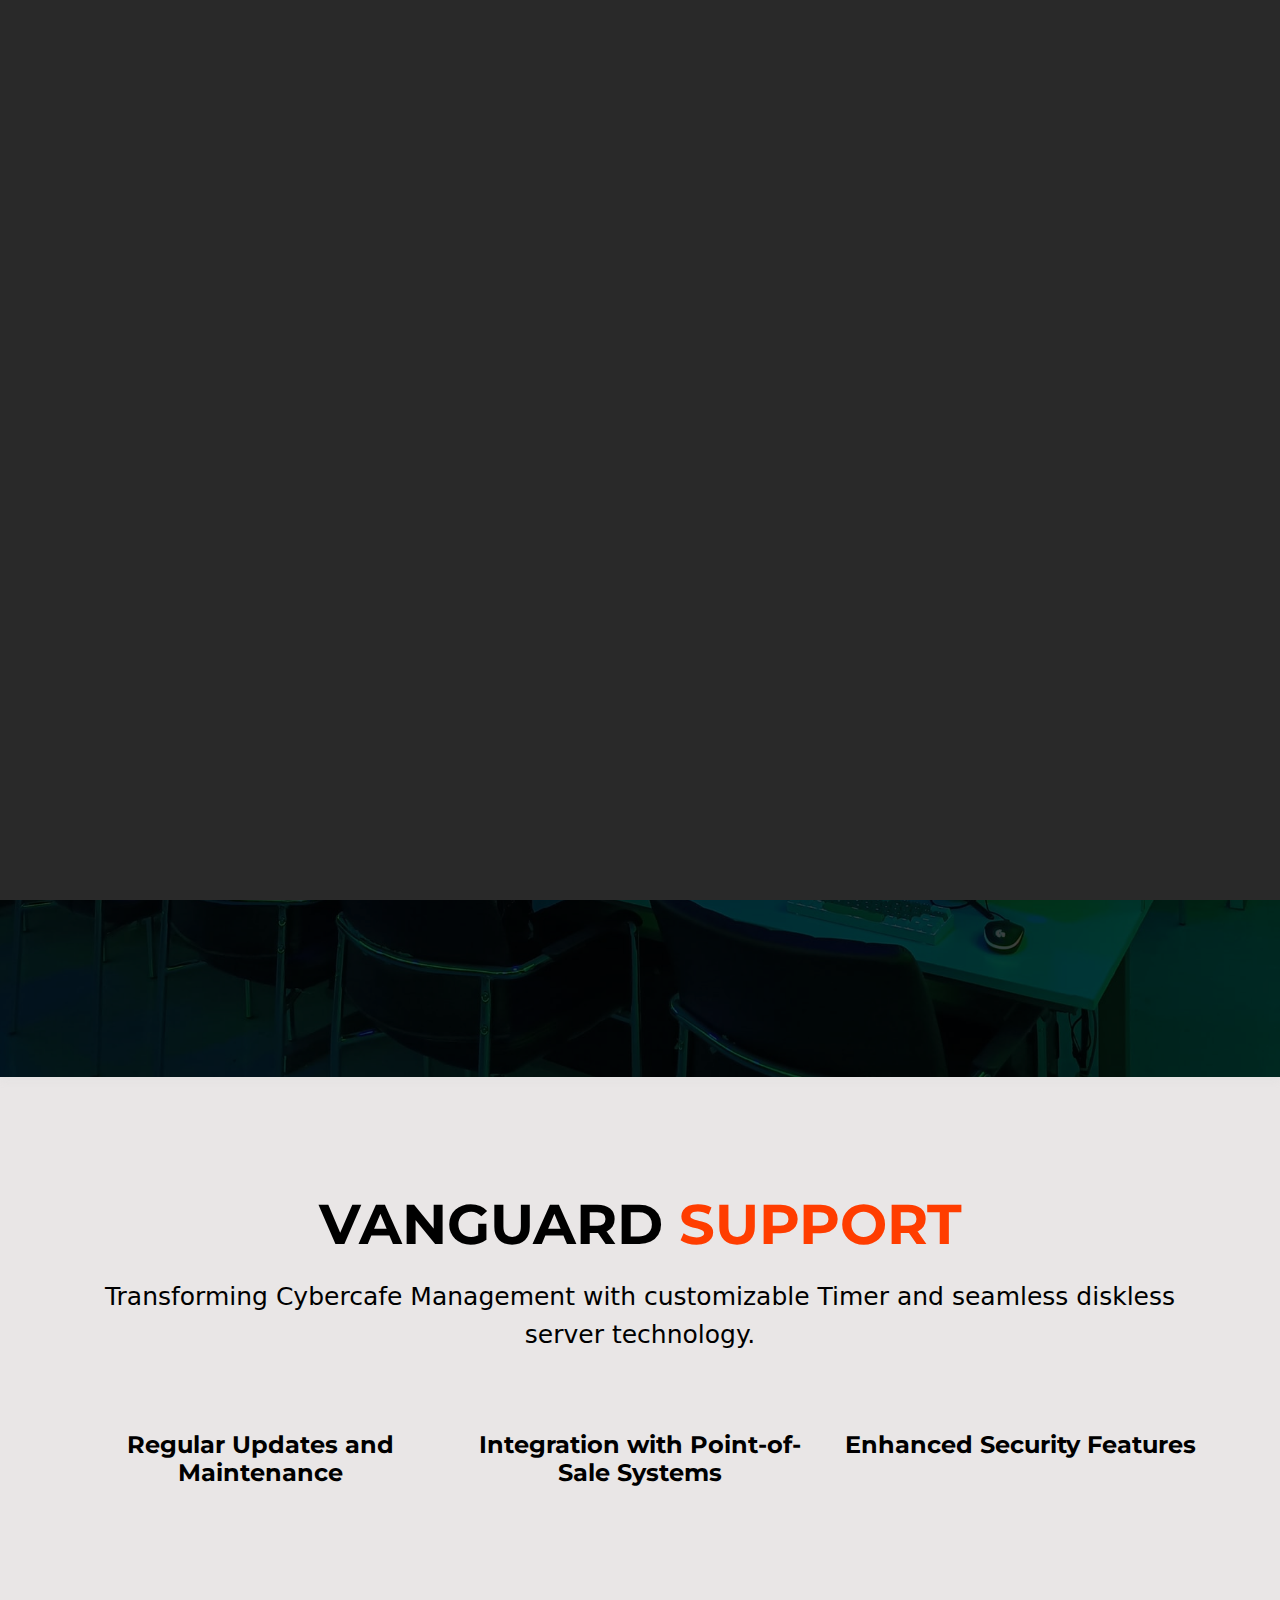
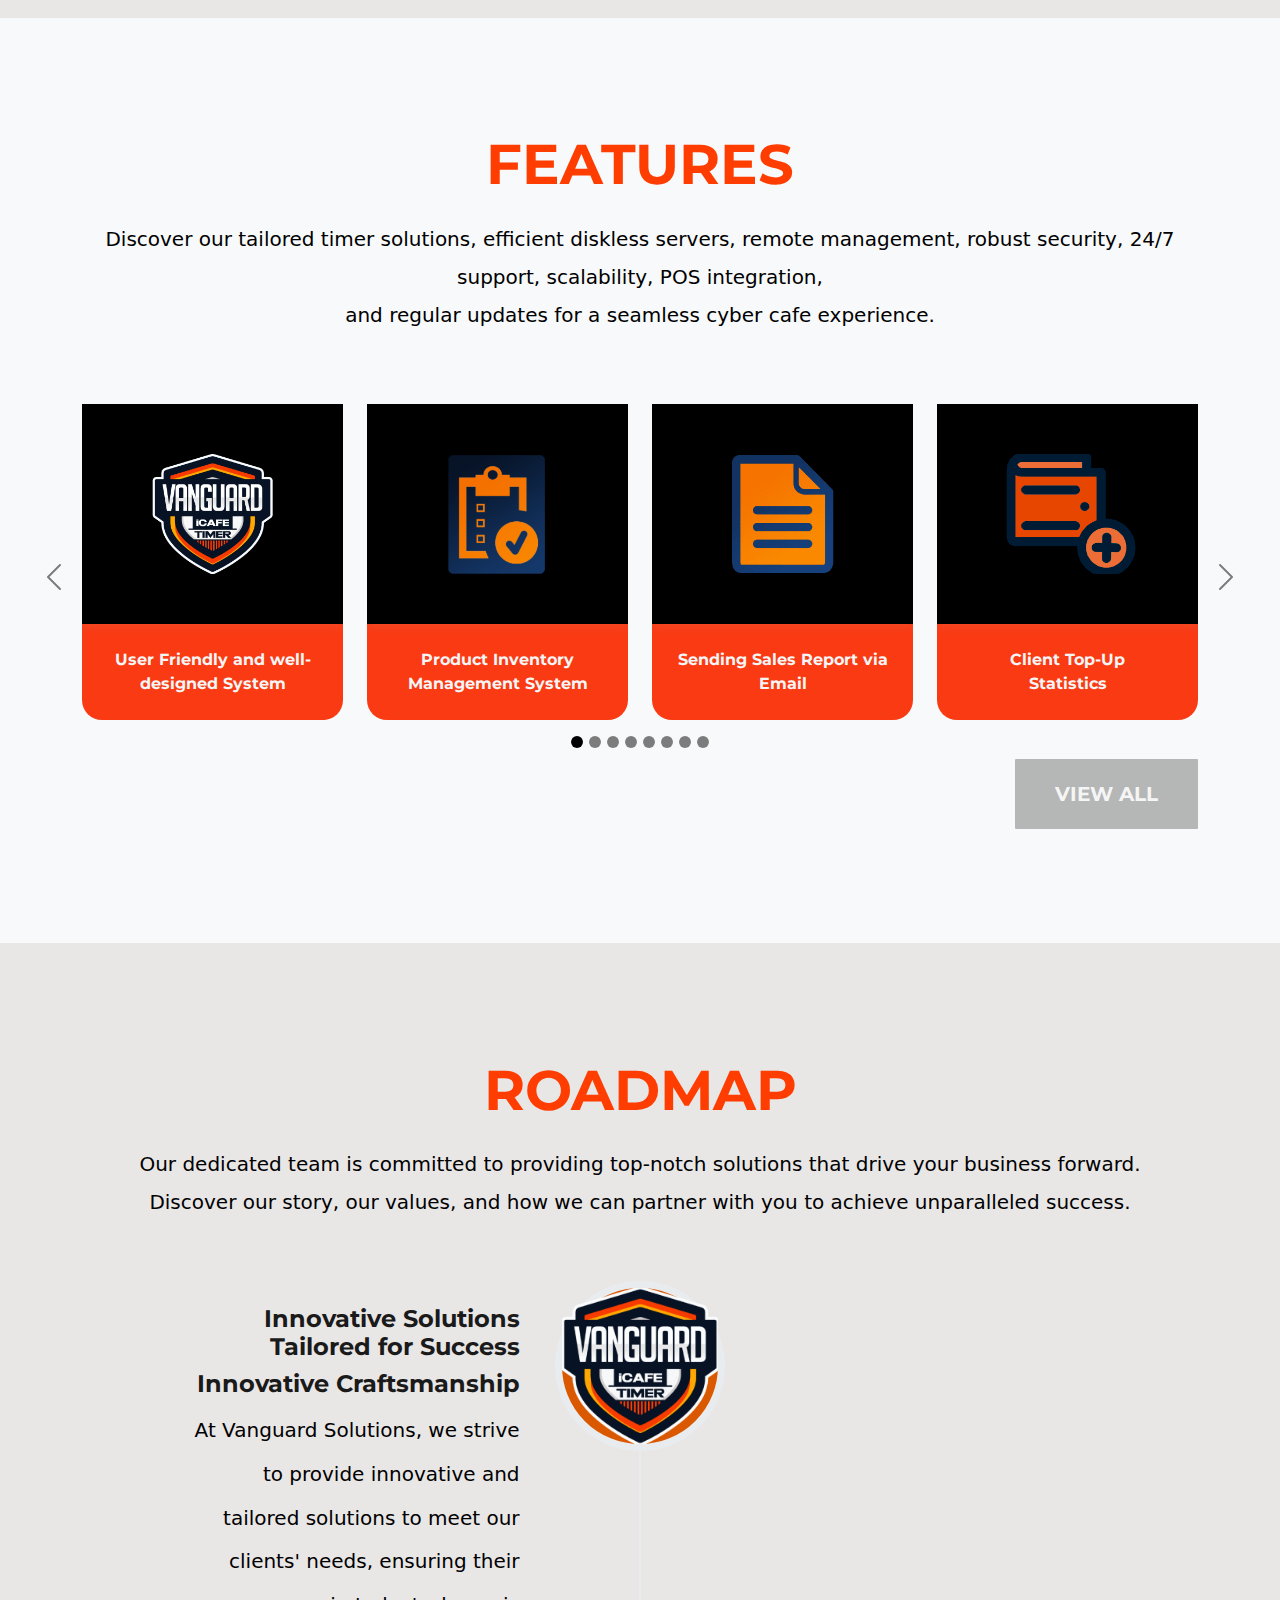
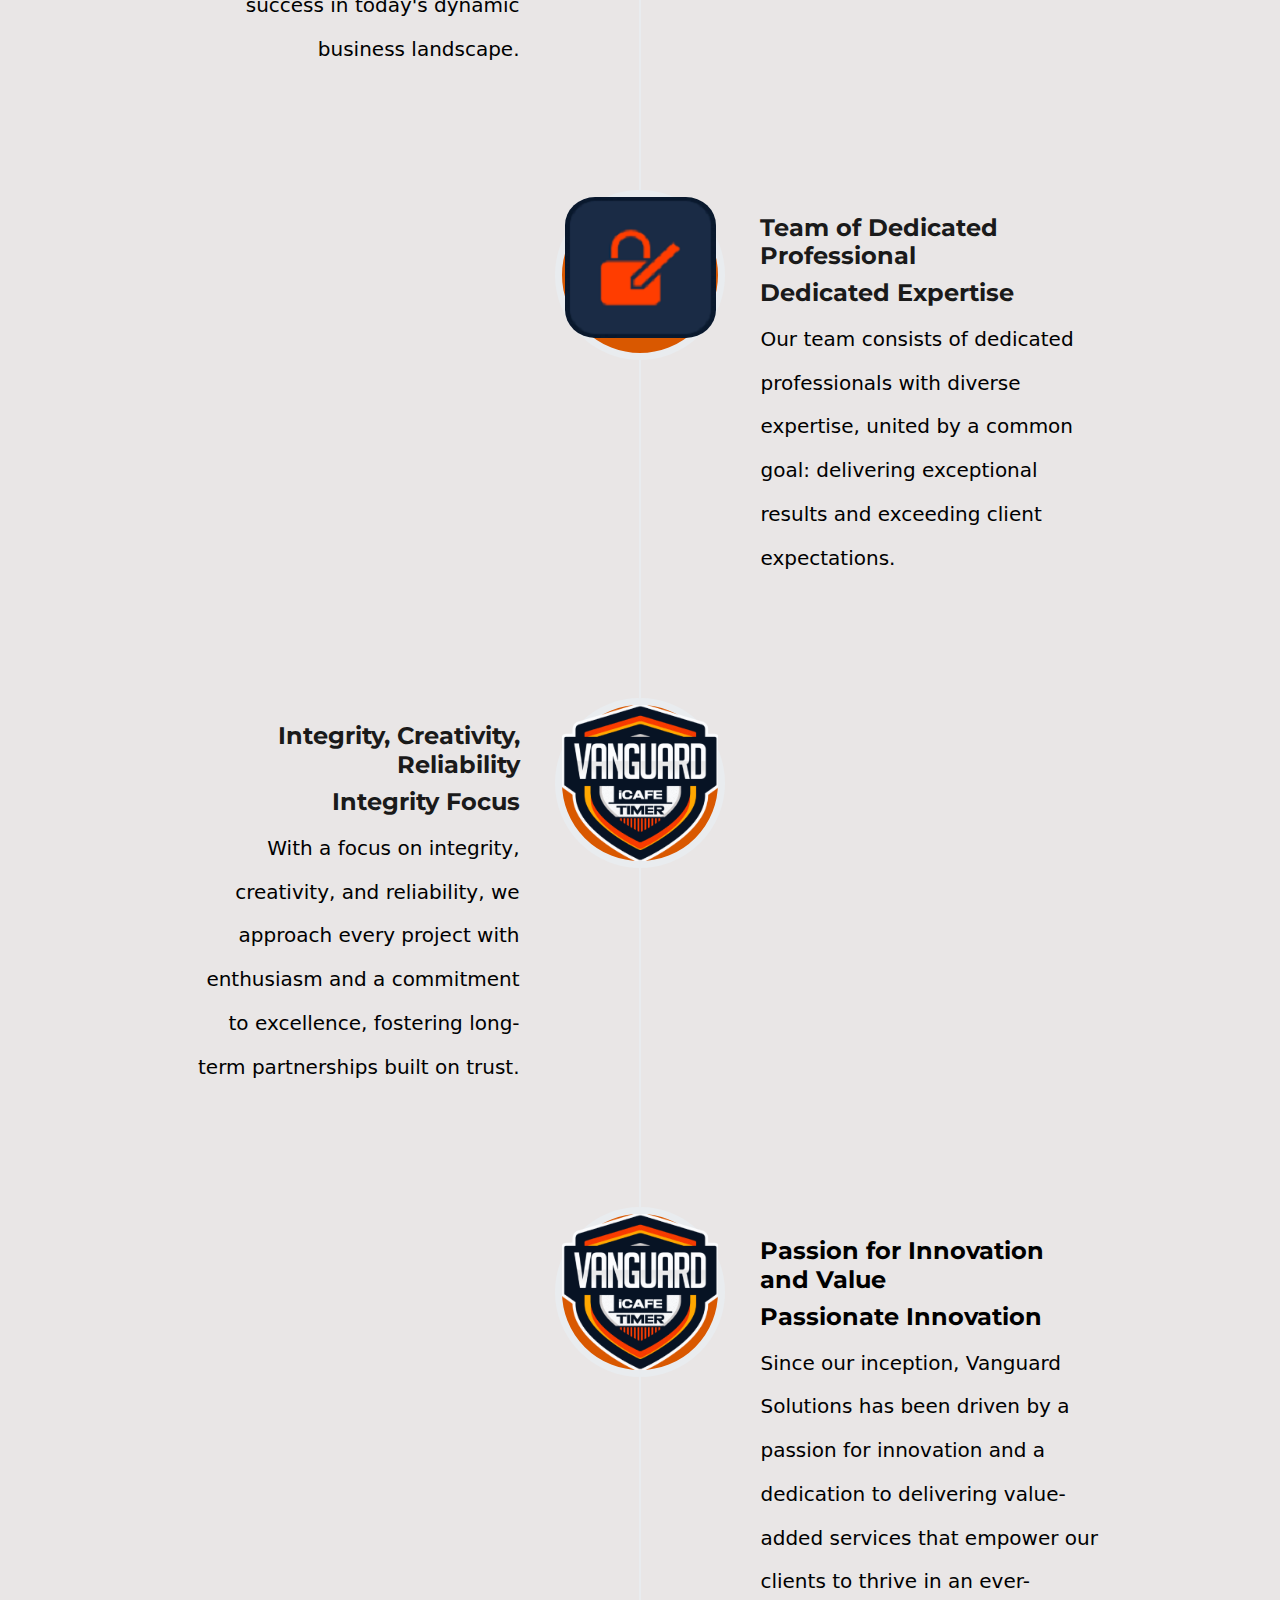
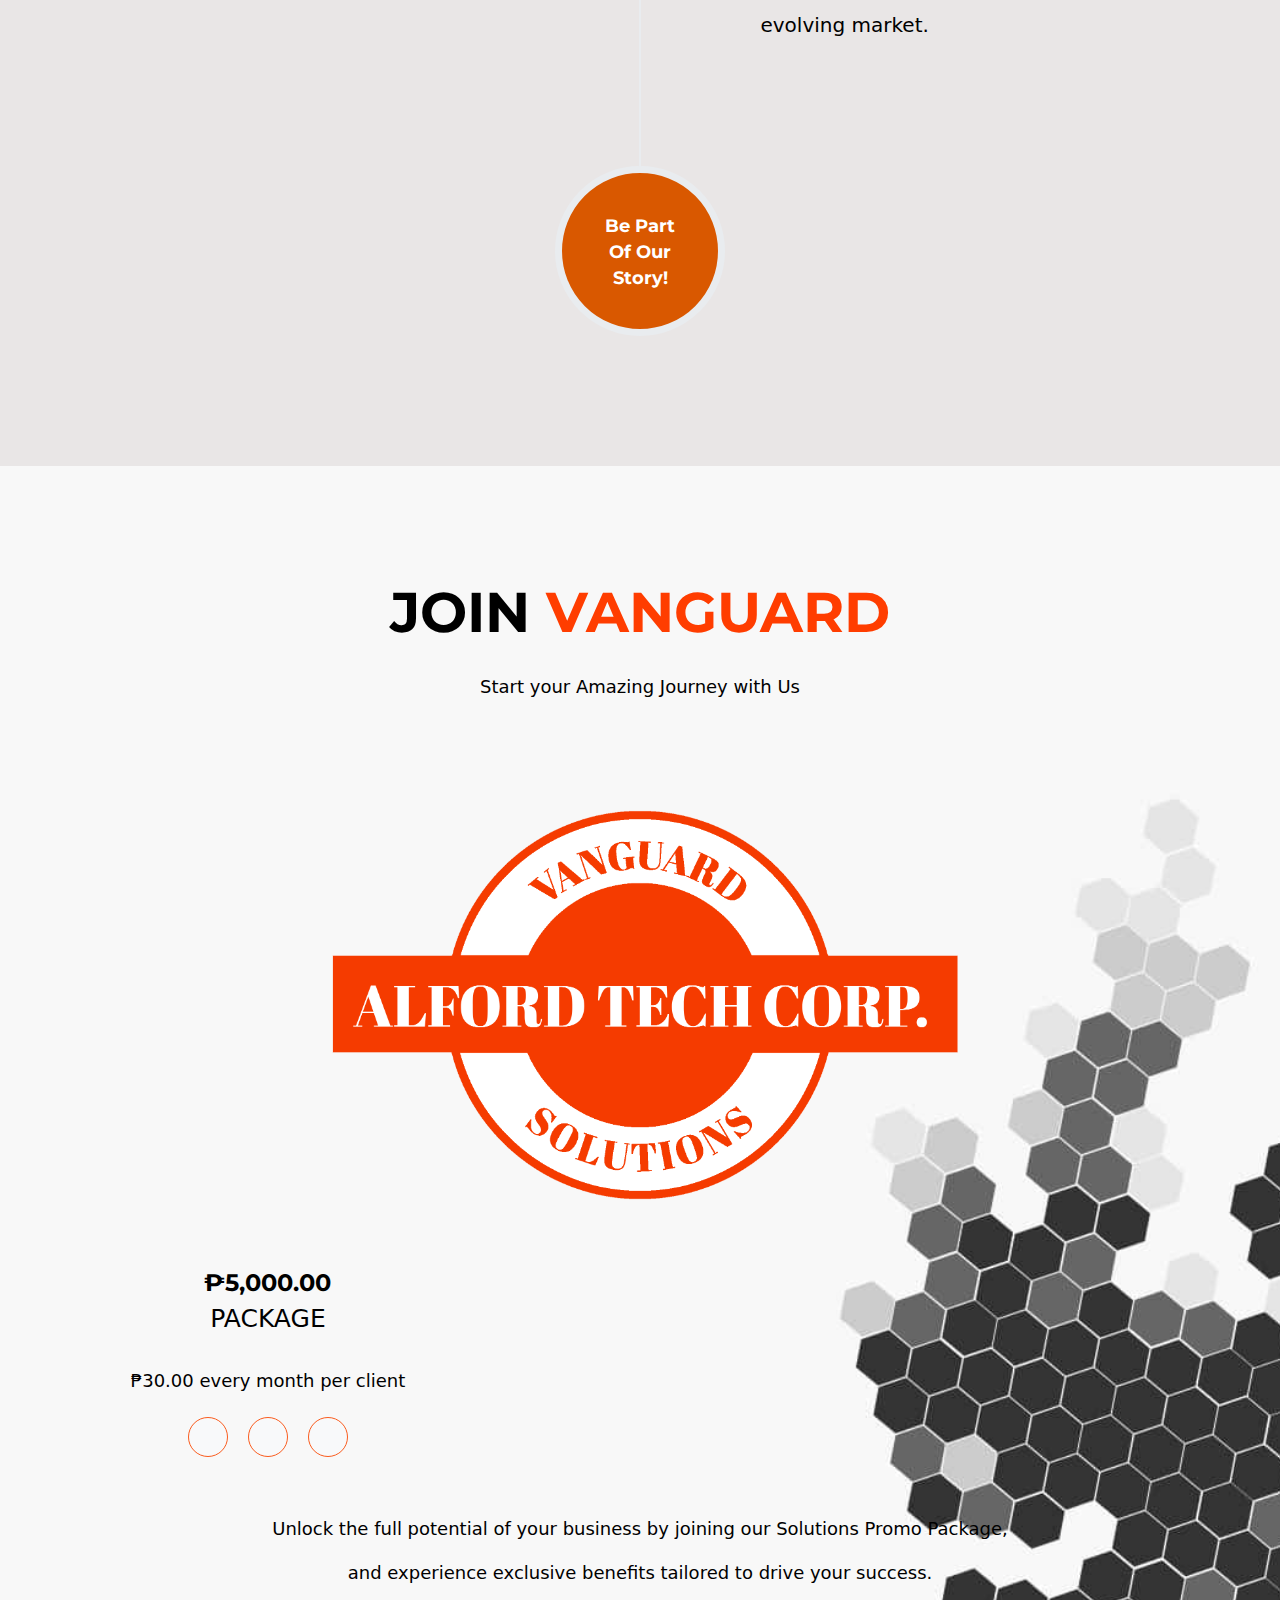
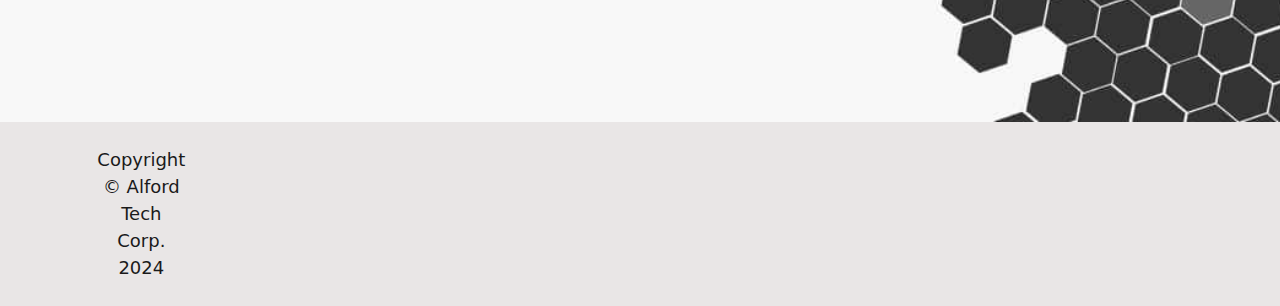
==== index.html @ 902e507e "Update index.html" ====
<!DOCTYPE html>
<html lang="en">
    <head>
        <meta charset="utf-8" />
        <meta name="viewport" content="width=device-width, initial-scale=1, shrink-to-fit=no" />
        <meta name="description" content="" />
        <meta name="author" content="" />
        <title>Vanguard Solutions
        </title>
        <!-- Favicon-->
        <link rel="icon" type="image/x-icon" href="assets/C4 Icafe Timer.ico" />
        <!-- Font Awesome icons (free version)-->
        <script src="https://use.fontawesome.com/releases/v6.3.0/js/all.js" crossorigin="anonymous"></script>
        <!-- Google fonts-->
        <link href="https://fonts.googleapis.com/css?family=Montserrat:400,700" rel="stylesheet" type="text/css" />
        <link href="https://fonts.googleapis.com/css?family=Roboto+Slab:400,100,300,700" rel="stylesheet" type="text/css" />
        <!-- Core theme CSS (includes Bootstrap)-->
        <link href="https://cdnjs.cloudfare.com/ajax/libs/twitter-bootstrap/4.1.1/css/bootstrap.min.css" rel="stylesheet">
        <link href="css/styles.css" rel="stylesheet" />

        <!-- swiper --> 
    </head>
     <link href="https://cdnjs.cloudflare.com/ajax/libs/aos/2.3.4/aos.css" rel="stylesheet">
    <div id="preloader">
        <div class="spinner"></div>
    </div>
    <body id="page-top">
        <!-- Navigation-->
        <nav class="navbar navbar-expand-lg navbar-dark fixed-top" id="mainNav">
    <div class="container">
        <a class="navbar-brand" href="#page-top"><img src="assets/img/logoimpact.png" alt="Logo" class="navbar-logo"></a>
        <button class="navbar-toggler" type="button" data-bs-toggle="collapse" data-bs-target="#navbarResponsive" aria-controls="navbarResponsive" aria-expanded="false" aria-label="Toggle navigation">
            Menu
            <i class="fas fa-bars ms-1"></i>
        </button>
        <div class="collapse navbar-collapse" id="navbarResponsive">
            <ul class="navbar-nav text-uppercase ms-auto py-4 py-lg-0">
                <li class="nav-item"><a class="nav-link" href="#page-top">Home</a></li>
                <li class="nav-item"><a class="nav-link" href="#services">Support</a></li>
                <li class="nav-item"><a class="nav-link" href="#portfolio">Features</a></li>
                <li class="nav-item"><a class="nav-link" href="#about">RoadMap</a></li>
                <li class="nav-item"><a class="nav-link" href="#team">Price</a></li>
                <li class="nav-item"><a class="nav-link" href="#" data-bs-toggle="modal" data-bs-target="#loginModal">LogIn</a></li>
            </ul>
        </div>
    </div>
</nav>
       
        <!-- Modal -->
        <div class="modal fade" id="loginModal" tabindex="-1" role="dialog" aria-labelledby="loginModalLabel" aria-hidden="true">
            <div class="modal-dialog modal-dialog-centered" role="document">
                <div class="modal-content"><b><br></b><h4 class="modal-title mx-auto" id="loginModalLabel">VANGUARD</h4>
                    <div class="modal-header text-center">
                        
                        <h5 class="modal-title mx-auto" id="loginModalLabel">ADMIN LOG IN</h5>
                        
                    </div>
                    <div class="modal-body" id="lgn">
                        <!-- Your login form goes here -->
                        <form>
                            <div class="mb-3 d-flex align-items-center transparent-input-container">
                                <input type="email" class="form-control transparent-input" id="exampleInputEmail1" aria-describedby="emailHelp" autocomplete="off" placeholder="Email Address">
                            </div>
                            <div class="mb-3 d-flex align-items-center transparent-input-container">
                                <input type="password" class="form-control transparent-input" id="exampleInputPassword1" placeholder="Password">
                                <button class="btn btn-outline-secondary" type="button" id="showPasswordToggle">
                                    <i id="eye" class="fas fa-eye"></i>
                                </button>
                            </div>
                            <div class="row">
                                <div class="col">
                                    <button type="submit" class="btn btn-secondary w-100">Log in</button>
                                </div>
                                <div class="col">
                                    <button type="submit" class="btn btn-secondary w-100">Sign up</button>
                                </div>
                            </div>
                            <div class="text-end mt-3">
                                <a id="ps" href="#" onclick="forgot()">Forgot Password ?</a>
                            </div>
                            
                        </form>
                    </div>
                </div>
            </div>
        </div>
        <!-- Masthead-->
        <header class="masthead">
            <div class="container">
                <div class="masthead-subheading">Welcome To </div>
                <div class="masthead-heading text-uppercase"><span class="support-text">VANGUARD</span></div>
                <div class="website-info"> Designed to manage Internet cafes efficiently, ensuring smooth operations and customer satisfaction</div>
                <div class="website-info">streamlines tasks such as user access, billing, and resource allocation, enhancing the overall management experience</div>
                <br><br>
                <a class="btn btn-secondary btn-xl text-uppercase" id="scrollToServices" href="#services">Tell Me More</a> 
                <a class="btn btn-secondary btn-xl text-uppercase" data-bs-toggle="modal" data-bs-target="#demoModal" id="request">Request a Demo</a>
            </div>
        </header>
        
        <!-- Demo Request Modal -->
        
        <div class="modal fade" id="demoModal" tabindex="-1" role="dialog" aria-labelledby="demoModalLabel" aria-hidden="true">
            <div class="modal-dialog modal-dialog-centered" role="document">
                <div class="modal-content">
                    <div class="modal-header">
                        <h5 class="modal-title mx-auto" id="demoModalLabel">Request a Demo</h5>
                        <button type="button" class="btn-close" data-bs-dismiss="modal" aria-label="Close"></button>
                    </div>
                    <div class="modal-body">
                        <!-- Demo request form -->
                        <form action="https://formsubmit.co/joda.larita@gmail.com" method="POST">
                            <!-- Add a hidden input for a redirect URL if desired -->
                            <input type="hidden" name="_next" value="https://l4r1ta.github.io/alford.com/thankyou.html">
                            
                            <!-- Add a hidden input for form submission protection -->
                            <input type="hidden" name="_captcha" value="false">
                            <!-- Add your form fields -->
                            <div class="mb-3">
                                <input type="text" class="form-control custom-input" name="Name" id="demoName" placeholder="Your Name" required>
                            </div>
                            <div class="mb-3">
                                <input type="email" class="form-control custom-input" name="Email" id="demoEmail" placeholder="Your Email" required>
                            </div>
                            <div class="mb-3">
                                <input type="tel" class="form-control custom-input" name="Phone" id="demoPhone" placeholder="Your Phone Number" required>
                            </div>
                            <div class="mb-3">
                                <textarea class="form-control custom-input" name="Message" id="demoMessage" rows="3" placeholder="Message Here" required></textarea>
                            </div>
                            <button type="submit" class="btn btn-secondary w-100">Request A Demo</button>
                        </form>
                    </div>
                </div>
            </div>
        </div>
        <!-- Services-->
        <section class="page-section" id="services">
            <div class="container" data-aos="fade-down">
                <div class="text-center">
                    <h2 class="section-heading text-uppercase">
                      Vanguard <span class="support-text">Support</span>
                    </h2>
                    <h3 class="section-subheading text-muted" id="trans">
                      <a>Transforming Cybercafe Management with customizable Timer and seamless diskless server technology.</a>
                    </h3>
                  </div>
                <div class="row text-center">
                    <div class="col-md-4" data-aos="fade-up" data-aos-delay="300">
                        <span class="fa-stack fa-4x">
                            <i class="fas fa-circle fa-stack-2x text-primary"></i>
                            <i class="fas fa-layer-group fa-stack-1x fa-inverse"></i>
                        </span>
                        <h4 class="my-3">Regular Updates and Maintenance</h4>
                       
                    </div>
                    <div class="col-md-4" data-aos="fade-up" data-aos-delay="500">
                        <span class="fa-stack fa-4x">
                            <i class="fas fa-circle fa-stack-2x text-primary"></i>
                            <i class="fas fa-dollar fa-stack-1x fa-inverse"></i>
                        </span>
                        <h4 class="my-3">Integration with Point-of-Sale Systems</h4>
                        
                    </div>
                    <div class="col-md-4" data-aos="fade-up" data-aos-delay="700">
                        <span class="fa-stack fa-4x">
                            <i class="fas fa-circle fa-stack-2x text-primary"></i>
                            <i class="fas fa-lock fa-stack-1x fa-inverse"></i>
                        </span>
                        <h4 class="my-3">Enhanced Security Features</h4>
                        <br>
                    </div>
                </div>
            </div>
        </section>
        <!-- Portfolio Grid-->
        <section class="page-section bg-light" id="portfolio">
  <div class="container">
    <div class="text-center">
      <h2 class="section-heading text-uppercase"><span class="support-text">FEATURES</span></h2>
      <h3 class="section-subheading text-muted" data-aos="fade-up">
       <a>Discover our tailored timer solutions, efficient diskless servers, remote management, robust security, 24/7 support, scalability, POS integration, <br>and regular updates for a seamless cyber cafe experience.</a> 
      </h3>
    </div>

    <div id="carouselExampleIndicators" class="carousel slide" data-bs-ride="carousel" data-aos="fade-up">
      <div class="carousel-indicators">
        <button type="button" data-bs-target="#carouselExampleIndicators" data-bs-slide-to="0" class="active" aria-current="true" aria-label="Slide 1"></button>
        <button type="button" data-bs-target="#carouselExampleIndicators" data-bs-slide-to="1" aria-label="Slide 2"></button>
        <button type="button" data-bs-target="#carouselExampleIndicators" data-bs-slide-to="2" aria-label="Slide 3"></button>
        <button type="button" data-bs-target="#carouselExampleIndicators" data-bs-slide-to="3" aria-label="Slide 4"></button>
        <button type="button" data-bs-target="#carouselExampleIndicators" data-bs-slide-to="4" aria-label="Slide 5"></button>
        <button type="button" data-bs-target="#carouselExampleIndicators" data-bs-slide-to="5" aria-label="Slide 6"></button>
        <button type="button" data-bs-target="#carouselExampleIndicators" data-bs-slide-to="6" aria-label="Slide 7"></button>
        <button type="button" data-bs-target="#carouselExampleIndicators" data-bs-slide-to="7" aria-label="Slide 8"></button>
      </div>
      <div class="carousel-inner">
        <div class="carousel-item active">
          <div class="row">
            <div class="col-lg-3 col-sm-6 mb-4">
              <!-- Portfolio item 1-->
              <div class="portfolio-item">
                <a class="portfolio-link" data-bs-toggle="modal" href="#portfolioModal1">
                  <img class="img-fluid p-img img-background" src="assets/img/portfolio/icon/c4timer.png" alt="..." />
                </a>
                <div class="portfolio-caption">
                  <div class="portfolio-caption-heading">User Friendly and well-designed System</div>
                </div>
              </div>
            </div>
            <div class="col-lg-3 col-sm-6 mb-4">
              <!-- Portfolio item 2-->
              <div class="portfolio-item">
                <a class="portfolio-link" data-bs-toggle="modal" href="#portfolioModal2">
                  <img class="img-fluid img-background" src="assets/img/portfolio/icon/inventorymngmt.png" alt="..." />
                </a>
                <div class="portfolio-caption">
                  <div class="portfolio-caption-heading">Product Inventory Management System</div>
                </div>
              </div>
            </div>
            <div class="col-lg-3 col-sm-6 mb-4">
              <!-- Portfolio item 3-->
              <div class="portfolio-item">
                <a class="portfolio-link" data-bs-toggle="modal" href="#portfolioModal3">
                  <img class="img-fluid img-background" src="assets/img/portfolio/icon/sendsales.png" alt="..." />
                </a>
                <div class="portfolio-caption">
                  <div class="portfolio-caption-heading">Sending Sales Report via Email</div>
                </div>
              </div>
            </div>
            <div class="col-lg-3 col-sm-6 mb-4">
              <!-- Portfolio item 4-->
              <div class="portfolio-item">
                <a class="portfolio-link" data-bs-toggle="modal" href="#portfolioModal4">
                  <img class="img-fluid img-background" src="assets/img/portfolio/topup.png" alt="..." />
                </a>
                <div class="portfolio-caption">
                  <div class="portfolio-caption-heading">Client Top-Up <br>Statistics</div>
                </div>
              </div>
            </div>
          </div>
        </div>
        <!-- Repeat carousel-item structure for other items -->
        <div class="carousel-item">
            <div class="row">
                <div class="col-lg-3 col-sm-6 mb-4">
                  <!-- Portfolio item 1-->
                  <div class="portfolio-item">
                    <a class="portfolio-link" data-bs-toggle="modal" href="#portfolioModal5">
                      <img class="img-fluid p-img img-background" src="assets/img/portfolio/stats.png" alt="..." />
                    </a>
                    <div class="portfolio-caption">
                      <div class="portfolio-caption-heading">PC Usage <br> Statistics</div>
                    </div>
                  </div>
                </div>
                <div class="col-lg-3 col-sm-6 mb-4">
                  <!-- Portfolio item 2-->
                  <div class="portfolio-item">
                    <a class="portfolio-link" data-bs-toggle="modal" href="#portfolioModal6">
                      <img class="img-fluid img-background" src="assets/img/portfolio/salesstats.png" alt="..." />
                    </a>
                    <div class="portfolio-caption">
                      <div class="portfolio-caption-heading">Sales <br> Statistics</div>
                    </div>
                  </div>
                </div>
                <div class="col-lg-3 col-sm-6 mb-4">
                  <!-- Portfolio item 3-->
                  <div class="portfolio-item">
                    <a class="portfolio-link" data-bs-toggle="modal" href="#portfolioModal7">
                      <img class="img-fluid img-background" src="assets/img/portfolio/icon/promofreehour1.png" alt="..." />
                    </a>
                    <div class="portfolio-caption">
                      <div class="portfolio-caption-heading">Promo Free Hour <br> System</div>
                    </div>
                  </div>
                </div>
                <div class="col-lg-3 col-sm-6 mb-4">
                  <!-- Portfolio item 4-->
                  <div class="portfolio-item">
                    <a class="portfolio-link" data-bs-toggle="modal" href="#portfolioModal8">
                      <img class="img-fluid img-background" src="assets/img/portfolio/icon/ecash.png" alt="..." />
                    </a>
                    <div class="portfolio-caption">
                      <div class="portfolio-caption-heading">E-Cash <br>Payment Top-up</div>
                    </div>
                  </div>
                </div>
              </div>
        </div>
        <div class="carousel-item">
            <div class="row">
                
                <div class="col-lg-3 col-sm-6 mb-4">
                  <!-- Portfolio item 2-->
                  <div class="portfolio-item">
                    <a class="portfolio-link" data-bs-toggle="modal" href="#portfolioModal9">
                      <img class="img-fluid img-background" src="assets/img/portfolio/icon/refund.png" alt="..." />
                    </a>
                    <div class="portfolio-caption">
                      <div class="portfolio-caption-heading">Client Refund <br> System</div>
                    </div>
                  </div>
                </div>
                <div class="col-lg-3 col-sm-6 mb-4">
                  <!-- Portfolio item 3-->
                  <div class="portfolio-item">
                    <a class="portfolio-link" data-bs-toggle="modal" href="#portfolioModal10">
                      <img class="img-fluid img-background" src="assets/img/portfolio/icon/feed.png" alt="..." />
                    </a>
                    <div class="portfolio-caption">
                      <div class="portfolio-caption-heading">Client Feedback <br>System</div>
                    </div>
                  </div>
                </div>
                <div class="col-lg-3 col-sm-6 mb-4">
                  <!-- Portfolio item 4-->
                  <div class="portfolio-item">
                    <a class="portfolio-link" data-bs-toggle="modal" href="#portfolioModal11">
                      <img class="img-fluid img-background" src="assets/img/portfolio/icon/subscribe.png" alt="..." />
                    </a>
                    <div class="portfolio-caption">
                      <div class="portfolio-caption-heading">Client Subscription <br>(Generate Code)</div>
                    </div>
                  </div>
                </div>
                <div class="col-lg-3 col-sm-6 mb-4">
                  <!-- Portfolio item 1-->
                  <div class="portfolio-item">
                    <a class="portfolio-link" data-bs-toggle="modal" href="#portfolioModal12">
                      <img class="img-fluid p-img img-background" src="assets/img/portfolio/icon/clientlockscreen.png" alt="..." />
                    </a>
                    <div class="portfolio-caption">
                      <div class="portfolio-caption-heading">Client Lock Screen <br>Background</div>
                    </div>
                  </div>
                </div>
              </div>
        </div>

        <div class="carousel-item">
            <div class="row">
                
                <div class="col-lg-3 col-sm-6 mb-4">
                  <!-- Portfolio item 2-->
                  <div class="portfolio-item">
                    <a class="portfolio-link" data-bs-toggle="modal" href="#portfolioModal13">
                      <img class="img-fluid img-background" src="assets/img/portfolio/icon/history.png" alt="..." />
                    </a>
                    <div class="portfolio-caption">
                      <div class="portfolio-caption-heading">Client Logs <br> History</div>
                    </div>
                  </div>
                </div>
                <div class="col-lg-3 col-sm-6 mb-4">
                  <!-- Portfolio item 3-->
                  <div class="portfolio-item">
                    <a class="portfolio-link" data-bs-toggle="modal" href="#portfolioModal14">
                      <img class="img-fluid img-background" src="assets/img/portfolio/message.png" alt="..." />
                    </a>
                    <div class="portfolio-caption">
                      <div class="portfolio-caption-heading">Client and Server <br>Chat System</div>
                    </div>
                  </div>
                </div>
                <div class="col-lg-3 col-sm-6 mb-4">
                  <!-- Portfolio item 4-->
                  <div class="portfolio-item">
                    <a class="portfolio-link" data-bs-toggle="modal" href="#portfolioModal15">
                      <img class="img-fluid img-background" src="assets/img/portfolio/icon/redeempoints.png" alt="..." />
                    </a>
                    <div class="portfolio-caption">
                      <div class="portfolio-caption-heading">Client Points <br> System</div>
                    </div>
                  </div>
                </div>
                <div class="col-lg-3 col-sm-6 mb-4">
                  <!-- Portfolio item 1-->
                  <div class="portfolio-item">
                    <a class="portfolio-link" data-bs-toggle="modal" href="#portfolioModal16">
                      <img class="img-fluid p-img img-background" src="assets/img/portfolio/icon/freehour.png" alt="..." />
                    </a>
                    <div class="portfolio-caption">
                      <div class="portfolio-caption-heading">Client Free Hour <br> System</div>
                    </div>
                  </div>
                </div>
              </div>
        </div>
        <div class="carousel-item">
            <div class="row">
                
                <div class="col-lg-3 col-sm-6 mb-4">
                  <!-- Portfolio item 2-->
                  <div class="portfolio-item">
                    <a class="portfolio-link" data-bs-toggle="modal" href="#portfolioModal17">
                      <img class="img-fluid img-background" src="assets/img/portfolio/icon/topup.png" alt="..." />
                    </a>
                    <div class="portfolio-caption">
                      <div class="portfolio-caption-heading">Client/Member <br>Top-Up System</div>
                    </div>
                  </div>
                </div>
                <div class="col-lg-3 col-sm-6 mb-4">
                  <!-- Portfolio item 3-->
                  <div class="portfolio-item">
                    <a class="portfolio-link" data-bs-toggle="modal" href="#portfolioModal18">
                      <img class="img-fluid img-background" src="assets/img/portfolio/icon/tether.png" alt="..." />
                    </a>
                    <div class="portfolio-caption">
                      <div class="portfolio-caption-heading">Cash Tendering <br> System</div>
                    </div>
                  </div>
                </div>
                <div class="col-lg-3 col-sm-6 mb-4">
                  <!-- Portfolio item 4-->
                  <div class="portfolio-item">
                    <a class="portfolio-link" data-bs-toggle="modal" href="#portfolioModal19">
                      <img class="img-fluid img-background" src="assets/img/portfolio/verification.png" alt="..." />
                    </a>
                    <div class="portfolio-caption">
                      <div class="portfolio-caption-heading">Verification Code System <br> Send Code Via Email</div>
                    </div>
                  </div>
                </div>

                <div class="col-lg-3 col-sm-6 mb-4">
                  <!-- Portfolio item 1-->
                  <div class="portfolio-item">
                    <a class="portfolio-link" data-bs-toggle="modal" href="#portfolioModal20">
                      <img class="img-fluid p-img img-background" src="assets/img/portfolio/icon/clientmembershipsys.png" alt="..." />
                    </a>
                    <div class="portfolio-caption">
                      <div class="portfolio-caption-heading">Client Membership <br> System</div>
                    </div>
                  </div>
                </div>
              </div>
        </div>

        <div class="carousel-item">
            <div class="row">
                
                <div class="col-lg-3 col-sm-6 mb-4">
                  <!-- Portfolio item 2-->
                  <div class="portfolio-item">
                    <a class="portfolio-link" data-bs-toggle="modal" href="#portfolioModal21">
                      <img class="img-fluid img-background" src="assets/img/portfolio/icon/security.png" alt="..." />
                    </a>
                    <div class="portfolio-caption">
                      <div class="portfolio-caption-heading">User's Security <br> and Registration</div>
                    </div>
                  </div>
                </div>
                <div class="col-lg-3 col-sm-6 mb-4">
                  <!-- Portfolio item 3-->
                  <div class="portfolio-item">
                    <a class="portfolio-link" data-bs-toggle="modal" href="#portfolioModal22">
                      <img class="img-fluid img-background" src="assets/img/portfolio/terminate.png" alt="..." />
                    </a>
                    <div class="portfolio-caption">
                      <div class="portfolio-caption-heading">Auto-run Client Log-in <br>& Client Terminate Protection</div>
                    </div>
                  </div>
                </div>
                <div class="col-lg-3 col-sm-6 mb-4">
                  <!-- Portfolio item 4-->
                  <div class="portfolio-item">
                    <a class="portfolio-link" data-bs-toggle="modal" href="#portfolioModal23">
                      <img class="img-fluid img-background" src="assets/img/portfolio/icon/autorun.png" alt="..." />
                    </a>
                    <div class="portfolio-caption">
                      <div class="portfolio-caption-heading">Sustainable Power <br> Management</div>
                    </div>
                  </div>
                </div>
                <div class="col-lg-3 col-sm-6 mb-4">
                  <!-- Portfolio item 1-->
                  <div class="portfolio-item">
                    <a class="portfolio-link" data-bs-toggle="modal" href="#portfolioModal24">
                      <img class="img-fluid p-img img-background" src="assets/img/portfolio/icon/report.png" alt="..." />
                    </a>
                    <div class="portfolio-caption">
                      <div class="portfolio-caption-heading">Generate Detailed Sales Reports</div>
                    </div>
                  </div>
                </div>

              </div>
        </div>

        <div class="carousel-item">
            <div class="row">
                
                <div class="col-lg-3 col-sm-6 mb-4">
                  <!-- Portfolio item 2-->
                  <div class="portfolio-item">
                    <a class="portfolio-link" data-bs-toggle="modal" href="#portfolioModal25">
                      <img class="img-fluid img-background" src="assets/img/portfolio/hotkey (1).png" alt="..." />
                    </a>
                    <div class="portfolio-caption">
                      <div class="portfolio-caption-heading">Disable Windows Hot Keys to <br>Enhanced Client PC Security</div>
                    </div>
                  </div>
                </div>
                <div class="col-lg-3 col-sm-6 mb-4">
                  <!-- Portfolio item 3-->
                  <div class="portfolio-item">
                    <a class="portfolio-link" data-bs-toggle="modal" href="#portfolioModal26">
                      <img class="img-fluid img-background" src="assets/img/portfolio/rate.png" alt="..." />
                    </a>
                    <div class="portfolio-caption">
                      <div class="portfolio-caption-heading">Promo Rate <br> System</div>
                    </div>
                  </div>
                </div>
                <div class="col-lg-3 col-sm-6 mb-4">
                  <!-- Portfolio item 4-->
                  <div class="portfolio-item">
                    <a class="portfolio-link" data-bs-toggle="modal" href="#portfolioModal27">
                        <img class="img-fluid img-background" src="assets/img/portfolio/remote.png" alt="..." />
                    </a>
                    <div class="portfolio-caption">
                      <div class="portfolio-caption-heading">Operate Both Diskless <br> Non diskless Shop</div>
                    </div>
                  </div>
                </div>
                <div class="col-lg-3 col-sm-6 mb-4">
                  <!-- Portfolio item 1-->
                  <div class="portfolio-item">
                    <a class="portfolio-link" data-bs-toggle="modal" href="#portfolioModal28">
                      <img class="img-fluid p-img img-background" src="assets/img/portfolio/tariff.png" alt="..." />
                    </a>
                    <div class="portfolio-caption">
                      <div class="portfolio-caption-heading">Flexible Tariff and <br>Rental Pricing</div>
                    </div>
                  </div>
                </div>
              </div>
        </div>
        <div class="carousel-item">
            <div class="row">
                
                <div class="col-lg-3 col-sm-6 mb-4">
                  <!-- Portfolio item 2-->
                  <div class="portfolio-item">
                    <a class="portfolio-link" data-bs-toggle="modal" href="#portfolioModal29">
                      <img class="img-fluid img-background" src="assets/img/portfolio/icon/machinename.png" alt="..." />
                    </a>
                    <div class="portfolio-caption">
                      <div class="portfolio-caption-heading">Client PC <br> Naming Convention</div>
                    </div>
                  </div>
                </div>
                <div class="col-lg-3 col-sm-6 mb-4">
                  <!-- Portfolio item 3-->
                  <div class="portfolio-item">
                    <a class="portfolio-link" data-bs-toggle="modal" href="#portfolioModal30">
                      <img class="img-fluid img-background" src="assets/img/portfolio/walkin.png" alt="..." />
                    </a>
                    <div class="portfolio-caption">
                      <div class="portfolio-caption-heading">Open Time with Cash Deposit Based Access Open Time</div>
                    </div>
                  </div>
                </div>
              </div>
            </div>
      </div>
      <!-- Carousel Controls -->
      <button class="carousel-control-prev" type="button" data-bs-target="#carouselExampleIndicators" data-bs-slide="prev">
        <span class="carousel-control-prev-icon" aria-hidden="true"></span>
        <span class="visually-hidden">Previous</span>
      </button>
      <button class="carousel-control-next" type="button" data-bs-target="#carouselExampleIndicators" data-bs-slide="next">
        <span class="carousel-control-next-icon" aria-hidden="true"></span>
        <span class="visually-hidden">Next</span>
      </button>
    </div>
    
    <div class="button-container"id="seemore">
      <a class="btn btn-secondary btn-xl text-uppercase" id="seemore" href="feature.html">View All</a>
    </div>
  </div>
</section>

        <!-- About-->
        <section class="page-section" id="about">
            <div class="container" data-aos="fade-up">
                <div class="text-center">
                    <h2 class="section-heading text-uppercase"><span class="support-text">RoadMap</span></h2>
                    <h3 class="section-subheading text-muted"><a> Our dedicated team is committed to providing top-notch solutions that drive your business forward. <br> Discover our story, our values, and how we can partner with you to achieve unparalleled success.</a> </h3>
                </div>
                <ul class="timeline"data-aos="fade-up">
                    <li>
                        <div class="timeline-image"><img class="rounded-circle img-fluid" src="assets/img/about/1.png"data-aos="fade-up" ></div>
                        <div class="timeline-panel">
                            <div class="timeline-heading" data-aos="slide-left">
                                <br>
                                <h4>Innovative Solutions Tailored for Success</h4>
                                <h4 class="subheading">Innovative Craftsmanship</h4>
                            </div>
                            <div class="timeline-body" data-aos="fade-up"><p class="text-muted"><a>At Vanguard Solutions, we strive to provide innovative and tailored solutions to meet our clients' needs, ensuring their success in today's dynamic business landscape.</a></div>
                        </div>
                    </li>
                    <li class="timeline-inverted">
                        <div class="timeline-image"><img class="rounded-circle img-fluid" src="assets/img/about/2.png" alt="..." data-aos="fade-up"></div>
                        <div class="timeline-panel">
                            <div class="timeline-heading" data-aos="slide-right">
                                <br>
                                <h4>Team of Dedicated Professional</h4>
                                <h4 class="subheading">Dedicated Expertise</h4>
                           
                            </div>
                            <div class="timeline-body" data-aos="fade-up"><p class="text-muted"><a>Our team consists of dedicated professionals with diverse expertise, united by a common goal: delivering exceptional results and exceeding client expectations.</a> </p></div>
                        </div>
                    </li>
                    <li>
                        <div class="timeline-image"><img class="rounded-circle img-fluid" src="assets/img/about/1.png" alt="..." data-aos="fade-up"></div>
                        <div class="timeline-panel">
                            <div class="timeline-heading" data-aos="slide-left">
                                <br>
                                <h4>Integrity, Creativity, Reliability</h4>
                                <h4 class="subheading">Integrity Focus</h4>
                            </div>
                            <div class="timeline-body"><p class="text-muted" data-aos="fade-up"><a> With a focus on integrity, creativity, and reliability, we approach every project with enthusiasm and a commitment to excellence, fostering long-term partnerships built on trust.</p></div>
                        </div>
                    </li>
                    <li class="timeline-inverted">
                        <div class="timeline-image"><img class="rounded-circle img-fluid" src="assets/img/about/1.png" alt="..." data-aos="fade-up"></div>
                        <div class="timeline-panel">
                            <div class="timeline-heading" data-aos="slide-right">
                                <br>
                                <h4>Passion for Innovation and Value</h4>
                                <h4 class="subheading">Passionate Innovation</h4>
                            </div>
                            <div class="timeline-body"><p class="text-muted" data-aos="fade-up"><a> Since our inception, Vanguard Solutions has been driven by a passion for innovation and a dedication to delivering value-added services that empower our clients to thrive in an ever-evolving market.</a></p></div>
                        </div>
                    </li>
                    <li class="timeline-inverted">
                        <div class="timeline-image">
                            <h4>
                                Be Part
                                <br />
                                Of Our
                                <br />
                                Story!
                            </h4>
                        </div>
                    </li>
                </ul>
            </div>
        </section>
        <!-- Team-->
        <section class="page-section bg-light" id="team">
            <div class="container">
                <div class="text-center">
                    <h2 class="section-heading text-uppercase"data-aos="fade-up">JOIN <span class="support-text">VANGUARD</span></h2>
                    <h3 class="section-subheading text-muted"data-aos="fade-up"><a>Start your Amazing Journey with Us</a></h3>
                </div>
                <div class="row">
                    <div class="team-member">
                        <img class="mx-auto promo-circle custom-image" src="assets/img/team/alfordtechcorp.png" alt="..." data-aos="fade-down">
                    <div class="col-lg-4 d-flex align-items-center justify-content-center"> <!-- Added d-flex align-items-center justify-content-center -->
                        <div class="text-center"data-aos="fade-down"> <!-- Added class text-center here -->
                            <h4>₱5,000.00</h4>
                            <p class="text-muted">PACKAGE</p>
                            <p class="text-muted"><a> ₱30.00 every month per client</a></p>
                            <a class="btn btn-light btn-social mx-2" href="#!" aria-label="Twitter Profile"><i class="fab fa-twitter"></i></a>
                            <a class="btn btn-light btn-social mx-2" href="#!" aria-label="Facebook Profile"><i class="fa-brands fa-facebook-f"></i></a>
                            <a class="btn btn-light btn-social mx-2" href="#!" aria-label="Telegram Profile"><i class="fab fa-telegram"></i></a>
                        </div>
                    </div>
                </div>
                </div>
                <div class="row">
                    <div class="col-lg-8 mx-auto text-center"data-aos="fade-down"><p class="large text-muted"><a> Unlock the full potential of your business by joining our Solutions Promo Package, and experience exclusive benefits tailored to drive your success.</a></p></div>
                </div>
            </div>
        </section>
        <!-- Clients
        <div class="py-5">
            <div class="container">
                <div class="row align-items-center">
                    <div class="col-md-3 col-sm-6 my-3">
                        <a href="#!"><img class="img-fluid img-brand d-block mx-auto" src="assets/img/logos/arsenal-lapu.svg" alt="..." aria-label="Microsoft Logo" /></a>
                    </div>
                    <div class="col-md-3 col-sm-6 my-3">
                        <a href="#!"><img class="img-fluid img-brand d-block mx-auto" src="assets/img/logos/crayon.svg" alt="..." aria-label="Google Logo" /></a>
                    </div>
                    <div class="col-md-3 col-sm-6 my-3">
                        <a href="#!"><img class="img-fluid img-brand d-block mx-auto" src="assets/img/logos/arsenal-colon.svg" alt="..." aria-label="Facebook Logo" /></a>
                    </div>
                    <div class="col-md-3 col-sm-6 my-3">
                        <a href="#!"><img class="img-fluid img-brand d-block mx-auto" src="assets/img/logos/bpo.svg" alt="..." aria-label="IBM Logo" /></a>
                    </div>
                </div>
            </div>
        </div> -->
        <!-- Contact-->
        
        <!-- Footer-->
        <footer class="footer py-4">
            <div class="container">
                <div class="row align-items-center">
                    <div class="col-lg-4 my-3 my-lg-0">
                        <div class="col-lg-4"><a>Copyright &copy; Alford Tech Corp. 2024</a></div>
                        <div class="col-lg-4 my-3 my-lg-0">
                      </div>
                    </div>
                    
                </div>
            </div>
        </footer>
        <!-- Portfolio Modals-->
        <!-- Portfolio item 1 modal popup-->
        <div class="portfolio-modal modal fade" id="portfolioModal1" tabindex="-1" role="dialog" aria-hidden="true">
            <div class="modal-dialog modal-dialog-centered">
                <div class="modal-content custom-modal-animation">
                    <div class="container">
                        <div class="row justify-content-center">
                            <div class="col-lg-10">
                                <div class="modal-body">
                                    <!-- Project details-->
                                    <h2 class="text-uppercase text-center">User Friendly and well-designed System</h2>
                                    <p class="item-intro text-center">Preview</p>
                                    <div class="row justify-content-center">
                                        <div class="col-md-8 d-flex flex-column align-items-center">
                                            <div class="image-container mb-4">
                                                <img class="img-fluid custom-img-size zoom-image" src="assets/img/features/dashboard.PNG" alt="Dashboard Preview" />
                                            </div>
                                            <p>Provides a summary of currently logged-in users, their online status, time spent on PCs
                                                and deposit and allows administrator to facilitate user actions such as logging out and
                                                depositing funds, and Active/Inactive PCs directly from the dashboard. Please see below
                                                for the system accessibility</p>
                                        </div>
                                    </div>
                                    <br>
                                    <button class="btn btn-secondary btn-dark text-uppercase" data-bs-dismiss="modal" type="button">
                                        <i class="fas fa-xmark me-1"></i>
                                        Close
                                    </button>
                                </div>
                            </div>
                        </div>
                    </div>
                </div>
            </div>
        </div>
        <!-- Portfolio item 2 modal popup-->
        <div class="portfolio-modal modal fade" id="portfolioModal2" tabindex="-1" role="dialog" aria-hidden="true">
            <div class="modal-dialog modal-dialog-centered">
                <div class="modal-content">
                    <div class="container">
                        <div class="row justify-content-center">
                            <div class="col-lg-10"> <!-- Adjusted col-lg-30 to col-lg-10 to fit Bootstrap grid system -->
                                <div class="modal-body">
                                    <!-- Project details-->
                                    <h2 class="text-uppercase text-center">Product Inventory Management System</h2>
                                    <p class="item-intro text-center">Preview</p>
                                    <div class="row justify-content-center">
                                        <div class="col-md-8 d-flex flex-column align-items-center">
                                            <div class="image-container mb-4">
                                                <img class="img-fluid custom-img-size zoom-image" src="assets/img/features/inventory.PNG" alt="..." />
                                            </div>
                                            <p>Monitor all products including hot and cold drinks, desserts, food, etc. Client or member can
                                                purchase thru cash or their balance and can place orders directly from their PC
                                                </p>
                                                                                   
                                        </div>
                                    </div>
                                </div>
                            </div>
                        </div>
                        <button class="btn btn-secondary btn-dark text-uppercase" data-bs-dismiss="modal" type="button">
                            <i class="fas fa-xmark me-1"></i>
                            Close
                        </button>
                    </div>
                </div>
            </div>
        </div>
      <!-- Sending Sales Report via Email pop up-->
      <div class="portfolio-modal modal fade" id="portfolioModal3" tabindex="-1" role="dialog" aria-hidden="true">
        <div class="modal-dialog modal-dialog-centered">
            <div class="modal-content">
                <div class="container">
                    <div class="row justify-content-center">
                        <div class="col-lg-10"> <!-- Adjusted col-lg-30 to col-lg-10 to fit Bootstrap grid system -->
                            <div class="modal-body">
                                <!-- Project details-->
                                <h2 class="text-uppercase text-center">Sending Sales Report via Email</h2>
                                <p class="item-intro text-center">Preview</p>
                                <div class="row justify-content-center">
                                    <div class="col-md-8 d-flex flex-column align-items-center">
                                        <img class="img-fluid custom-img-size mb-4" src="assets/img/portfolio/Capture.PNG" alt="..." />
                                        <p>Steps</p>
                                                                            
                                    </div>
                                </div>
                            </div>
                        </div>
                    </div>
                    <button class="btn btn-secondary btn-dark text-uppercase" data-bs-dismiss="modal" type="button">
                        <i class="fas fa-xmark me-1"></i>
                        Close
                    </button>
                </div>
            </div>
        </div>
    </div>
      <!-- Client Top-Up Statistics pop up-->
      <div class="portfolio-modal modal fade" id="portfolioModal4" tabindex="-1" role="dialog" aria-hidden="true">
        <div class="modal-dialog modal-dialog-centered">
            <div class="modal-content">
                <div class="container">
                    <div class="row justify-content-center">
                        <div class="col-lg-10"> <!-- Adjusted col-lg-30 to col-lg-10 to fit Bootstrap grid system -->
                            <div class="modal-body">
                                <!-- Project details-->
                                <h2 class="text-uppercase text-center">Client Top-Up Statistics</h2>
                                <p class="item-intro text-center">Preview</p>
                                <div class="row justify-content-center">
                                    <div class="col-md-8 d-flex flex-column align-items-center">
                                        <div class="image-container mb-4">
                                            <img class="img-fluid custom-img-size zoom-image" src="assets/img/features/top-up stats.PNG" alt="..." />
                                        </div>
                                        <p>The system will generate the top 50 clients' total top-ups within the specified date range.</p>
                                                                             
                                    </div>
                                </div>
                            </div>
                        </div>
                    </div>
                    <button class="btn btn-secondary btn-dark text-uppercase" data-bs-dismiss="modal" type="button">
                        <i class="fas fa-xmark me-1"></i>
                        Close
                    </button>
                </div>
            </div>
        </div>
    </div>
      <!-- PC Usage Statistics pop up-->
      <div class="portfolio-modal modal fade" id="portfolioModal5" tabindex="-1" role="dialog" aria-hidden="true">
        <div class="modal-dialog modal-dialog-centered">
            <div class="modal-content">
                <div class="container">
                    <div class="row justify-content-center">
                        <div class="col-lg-10"> <!-- Adjusted col-lg-30 to col-lg-10 to fit Bootstrap grid system -->
                            <div class="modal-body">
                                <!-- Project details-->
                                <h2 class="text-uppercase text-center">PC Usage Statistics</h2>
                                <p class="item-intro text-center">Preview</p>
                                <div class="row justify-content-center">
                                    <div class="col-md-8 d-flex flex-column align-items-center">
                                        <div class="image-container mb-4">
                                            <img class="img-fluid custom-img-size zoom-image" src="assets/img/features/pc-usage-stats.PNG" alt="..." />
                                        </div>
                                        <p>The system will calculate the percentage of usage for each PC within the specified date
                                            range, identifying the PCs most frequently used by clients.</p>
                                                                               
                                    </div>
                                </div>
                            </div>
                        </div>
                    </div>
                    <button class="btn btn-secondary btn-dark text-uppercase" data-bs-dismiss="modal" type="button">
                        <i class="fas fa-xmark me-1"></i>
                        Close
                    </button>
                </div>
            </div>
        </div>
    </div>

      <!-- Sales Statistics pop up-->
      <div class="portfolio-modal modal fade" id="portfolioModal6" tabindex="-1" role="dialog" aria-hidden="true">
        <div class="modal-dialog modal-dialog-centered">
            <div class="modal-content">
                <div class="container">
                    <div class="row justify-content-center">
                        <div class="col-lg-10"> <!-- Adjusted col-lg-30 to col-lg-10 to fit Bootstrap grid system -->
                            <div class="modal-body">
                                <!-- Project details-->
                                <h2 class="text-uppercase text-center">Sales Statistics</h2>
                                <p class="item-intro  text-center">Preview</p>
                                <div class="row justify-content-center">
                                    <div class="col-md-8 d-flex flex-column align-items-center">
                                        <div class="image-container mb-4">
                                            <img class="img-fluid custom-img-size zoom-image" src="assets/img/features/sales-stats.PNG" alt="..." />
                                        </div>
                                        <p>The system will calculate the total sales within the specified date range</p>                                  
                                    </div>
                                </div>
                            </div>
                        </div>
                    </div>
                    <button class="btn btn-secondary btn-dark text-uppercase" data-bs-dismiss="modal" type="button">
                        <i class="fas fa-xmark me-1"></i>
                        Close
                    </button>
                </div>
            </div>
        </div>
    </div>
      
<!-- Promo Free Hour System pop up-->
<div class="portfolio-modal modal fade" id="portfolioModal7" tabindex="-1" role="dialog" aria-hidden="true">
    <div class="modal-dialog modal-dialog-centered">
        <div class="modal-content">
            <div class="container">
                <div class="row justify-content-center">
                    <div class="col-lg-10"> <!-- Adjusted col-lg-30 to col-lg-10 to fit Bootstrap grid system -->
                        <div class="modal-body">
                            <!-- Project details-->
                            <h2 class="text-uppercase text-center">Promo Free Hour</h2>
                            <p class="item-intro  text-center">Preview</p>
                            <div class="row justify-content-center">
                                <div class="col-md-8 d-flex flex-column align-items-center">
                                    <div class="image-container mb-4">
                                        <img class="img-fluid custom-img-size zoom-image" src="assets/img/features/promo-free-hour.png" alt="..." />
                                    </div>
                                    <p>Automatically grant a complimentary hour to members who have obtained a predetermined
                                        promotional offer along with a free hour of PC rentals. Members can utilize their promotional
                                        free hour upon logging in or upon receipt of the promotional free hour. Additionally, the admin
                                        can customize the duration of the promotional free hour (User input).
                                        </p>
                                                                          
                                </div>
                            </div>
                        </div>
                    </div>
                </div>
                <button class="btn btn-secondary btn-dark text-uppercase" data-bs-dismiss="modal" type="button">
                    <i class="fas fa-xmark me-1"></i>
                    Close
                </button>
            </div>
        </div>
    </div>
</div>

<!-- E-Cash Payment Top-up pop up-->
<div class="portfolio-modal modal fade" id="portfolioModal8" tabindex="-1" role="dialog" aria-hidden="true">
    <div class="modal-dialog modal-dialog-centered">
        <div class="modal-content">
            <div class="container">
                <div class="row justify-content-center">
                    <div class="col-lg-10"> <!-- Adjusted col-lg-30 to col-lg-10 to fit Bootstrap grid system -->
                        <div class="modal-body">
                            <!-- Project details-->
                            <h2 class="text-uppercase text-center">E-Cash Payment Top up</h2>
                            <p class="item-intro text-center">Preview</p>
                            <div class="row justify-content-center">
                                <div class="col-md-8 d-flex flex-column align-items-center">
                                    <div class="image-container mb-4">
                                        <img class="img-fluid custom-img-size zoom-image" src="assets/img/features/ecash-top-up.png" alt="..." />
                                    </div>
                                    <p>Clients can make payments through GCash, PayMaya, Coins.ph, or any e-wallet to the
                                        owner/admin. After payment, the user must provide the reference number to the cashier for
                                        verification during the top-up process.</p>                                     
                                </div>
                            </div>
                        </div>
                    </div>
                </div>
                <button class="btn btn-secondary btn-dark text-uppercase" data-bs-dismiss="modal" type="button">
                    <i class="fas fa-xmark me-1"></i>
                    Close
                </button>
            </div>
        </div>
    </div>
</div>

<!-- Client Refund System pop up-->
<div class="portfolio-modal modal fade" id="portfolioModal9" tabindex="-1" role="dialog" aria-hidden="true">
    <div class="modal-dialog modal-dialog-centered">
        <div class="modal-content">
            <div class="container">
                <div class="row justify-content-center">
                    <div class="col-lg-10"> <!-- Adjusted col-lg-30 to col-lg-10 to fit Bootstrap grid system -->
                        <div class="modal-body">
                            <!-- Project details-->
                            <h2 class="text-uppercase text-center">Client Refund System</h2>
                            <p class="item-intro text-center">Preview</p>
                            <div class="row justify-content-center">
                                <div class="col-md-8 d-flex flex-column align-items-center">
                                    <div class="image-container mb-4">
                                        <img class="img-fluid custom-img-size zoom-image" src="assets/img/features/refund.PNG" alt="..." />
                                    </div>
                                    <p>In the event of an electrical outage, the system will automatically generate refunds for all
                                        walk-in clients.</p>                                      
                                </div>
                            </div>
                        </div>
                    </div>
                </div>
                <button class="btn btn-secondary btn-dark text-uppercase" data-bs-dismiss="modal" type="button">
                    <i class="fas fa-xmark me-1"></i>
                    Close
                </button>
            </div>
        </div>
    </div>
</div>

<!-- CClient Feedback System pop up-->
<div class="portfolio-modal modal fade" id="portfolioModal10" tabindex="-1" role="dialog" aria-hidden="true">
    <div class="modal-dialog modal-dialog-centered">
        <div class="modal-content">
            <div class="container">
                <div class="row justify-content-center">
                    <div class="col-lg-10"> <!-- Adjusted col-lg-30 to col-lg-10 to fit Bootstrap grid system -->
                        <div class="modal-body">
                            <!-- Project details-->
                            <h2 class="text-uppercase text-center">Client Feedback System</h2>
                            <p class="item-intro text-center">Preview</p>
                            <div class="row justify-content-center">
                                <div class="col-md-8 d-flex flex-column align-items-center">
                                    <div class="image-container mb-4">
                                        <img class="img-fluid custom-img-size zoom-image" src="assets/img/features/feedback.PNG" alt="..." />
                                    </div>
                                    <p>Structured process or mechanism designed to gather,analyze , and respond to feedback
                                        provided by clients or customers. It typically involves collecting opinions, suggestions, and
                                        comments from clients regarding their experiences with in the internet cafe. This feedback is
                                        then evaluated and used to make improvements, address issues, and enhance overall client
                                        satisfaction. Feedback will be send thru admin/owner's email.
                                        </p>
                                                                          
                                </div>
                            </div>
                        </div>
                    </div>
                </div>
                <button class="btn btn-secondary btn-dark text-uppercase" data-bs-dismiss="modal" type="button">
                    <i class="fas fa-xmark me-1"></i>
                    Close
                </button>
            </div>
        </div>
    </div>
</div>

<!--  lient Subscription (Generate Code) pop up-->
<div class="portfolio-modal modal fade" id="portfolioModal11" tabindex="-1" role="dialog" aria-hidden="true">
    <div class="modal-dialog modal-dialog-centered">
        <div class="modal-content">
            <div class="container">
                <div class="row justify-content-center">
                    <div class="col-lg-10"> <!-- Adjusted col-lg-30 to col-lg-10 to fit Bootstrap grid system -->
                        <div class="modal-body">
                            <!-- Project details-->
                            <h2 class="text-uppercase text-center">Client Subscription (Generate Code)</h2>
                            <p class="item-intro text-center">Preview</p>
                            <div class="row justify-content-center">
                                <div class="col-md-8 d-flex flex-column align-items-center">
                                    <img class="img-fluid custom-img-size" src="assets/img/features/subscription top up.PNG" alt="..." />
                                    <p>Introducing a generating code feature that enables you to create multiple prepaid accounts
                                        with preset balances and expiration dates effortlessly with just a single click, and then print
                                        them out. Your customers can purchase tickets/code and simply enter the two necessary
                                        details into the client computer to access the pcs'.
                                        </p>
                                                                           
                                </div>
                            </div>
                        </div>
                    </div>
                </div>
                <button class="btn btn-secondary btn-dark text-uppercase" data-bs-dismiss="modal" type="button">
                    <i class="fas fa-xmark me-1"></i>
                    Close
                </button>
            </div>
        </div>
    </div>
</div>

<!--  Client Lock Screen Background-->
<div class="portfolio-modal modal fade" id="portfolioModal12" tabindex="-1" role="dialog" aria-hidden="true">
    <div class="modal-dialog modal-dialog-centered">
        <div class="modal-content">
            <div class="container">
                <div class="row justify-content-center">
                    <div class="col-lg-10"> <!-- Adjusted col-lg-30 to col-lg-10 to fit Bootstrap grid system -->
                        <div class="modal-body">
                            <!-- Project details-->
                            <h2 class="text-uppercase text-center">CLIENT LOCK SCREEN BACKGROUND</h2>
                            <p class="item-intro text-center">Preview</p>
                            <div class="row justify-content-center">
                                <div class="col-md-8 d-flex flex-column align-items-center">
                                    <div class="image-container">
                                        <img class="img-fluid custom-img-size zoom-image" src="assets/img/features/client logs history.PNG" alt="..." />
                                    </div>
                                    <p>You have the option to assign custom background images on the client's PC</p>
                                                                          
                                </div>
                            </div>
                        </div>
                    </div>
                </div>
                <button class="btn btn-secondary btn-dark text-uppercase" data-bs-dismiss="modal" type="button">
                    <i class="fas fa-xmark me-1"></i>
                    Close
                </button>
            </div>
        </div>
    </div>
</div>
<!--  Client Logs History pop up-->
<div class="portfolio-modal modal fade" id="portfolioModal13" tabindex="-1" role="dialog" aria-hidden="true">
    <div class="modal-dialog modal-dialog-centered">
        <div class="modal-content">
            <div class="container">
                <div class="row justify-content-center">
                    <div class="col-lg-10"> <!-- Adjusted col-lg-30 to col-lg-10 to fit Bootstrap grid system -->
                        <div class="modal-body">
                            <!-- Project details-->
                            <h2 class="text-uppercase text-center">Client Logs History</h2>
                            <p class="item-intro text-center">Preview</p>
                            <div class="row justify-content-center">
                                <div class="col-md-8 d-flex flex-column align-items-center">
                                    <div class="image-container">
                                        <img class="img-fluid custom-img-size zoom-image" src="assets/img/features/client logs history.PNG" alt="..." />
                                    </div>
                                    <p>Every client login and logout will be logged onto the server for data recording purposes.</p>
                                                                          
                                </div>
                            </div>
                        </div>
                    </div>
                </div>
                <button class="btn btn-secondary btn-dark text-uppercase" data-bs-dismiss="modal" type="button">
                    <i class="fas fa-xmark me-1"></i>
                    Close
                </button>
            </div>
        </div>
    </div>
</div>

<!--  CClient and Server Chat System pop up-->
<div class="portfolio-modal modal fade" id="portfolioModal14" tabindex="-1" role="dialog" aria-hidden="true">
    <div class="modal-dialog modal-dialog-centered">
        <div class="modal-content">
            <div class="container">
                <div class="row justify-content-center">
                    <div class="col-lg-10"> <!-- Adjusted col-lg-30 to col-lg-10 to fit Bootstrap grid system -->
                        <div class="modal-body">
                            <!-- Project details-->
                            <h2 class="text-uppercase text-center">Client and Server Chat System</h2>
                            <p class="item-intro text-center">Preview</p>
                            <div class="row justify-content-center">
                                <div class="col-md-6 d-flex flex-column align-items-center">
                                    <img class="img-fluid custom-img-size" src="assets/img/features/chatsys.PNG" alt="..." />
                                    <p>A client-server chat system is a communication architecture where multiple clients interact
                                        with a central server to exchange messages in real-time. Clients are typically individual PC
                                        devices used by users to send and receive messages, while the server acts as an
                                        intermediary that facilitates the communication between clients.</p>
                                                                          
                                </div>
                                <div class="col-md-6 d-flex flex-column align-items-center">
                                    <img class="img-fluid custom-img-size" src="assets/img/features/chatsystem.PNG" alt="..." />
                                    <p> Messages sent by one client
                                        are relayed through the server to the intended recipient client(s). This system enables users
                                        to engage in text-based conversations between client and server.</p>
                                                                          
                                </div>
                            </div>
                        </div>
                    </div>
                </div>
                <button class="btn btn-secondary btn-dark text-uppercase" data-bs-dismiss="modal" type="button">
                    <i class="fas fa-xmark me-1"></i>
                    Close
                </button>
            </div>
        </div>
    </div>
</div>

<!--  client points system -->
    <div class="portfolio-modal modal fade" id="portfolioModal15" tabindex="-1" role="dialog" aria-hidden="true">
        <div class="modal-dialog modal-dialog-centered">
            <div class="modal-content">
                <div class="container">
                    <div class="row justify-content-center">
                        <div class="col-lg-10"> <!-- Adjusted col-lg-30 to col-lg-10 to fit Bootstrap grid system -->
                            <div class="modal-body">
                                <!-- Project details-->
                                <h2 class="text-uppercase text-center">Client Points System</h2>
                                <p class="item-intro text-center">Preview</p>
                                <div class="row justify-content-center">
                                    <div class="col-md-8 d-flex flex-column align-items-center">
                                        <div class="image-container">
                                            <img class="img-fluid custom-img-size zoom-image" src="assets/img/features/Client points sys.PNG" alt="..." />
                                        </div>
                                        <p>For each top-up or loading, a designated percentage of points (which you can adjust) will be
                                            credited to the client/member. These accumulated points can then be exchanged for rewards
                                            such as load balance, t-shirts, or other products, based on the discretion of the
                                            owner/admin</p>
                                                                            
                                    </div>
                                </div>
                            </div>
                        </div>
                    </div>
                    <button class="btn btn-secondary btn-dark text-uppercase" data-bs-dismiss="modal" type="button">
                        <i class="fas fa-xmark me-1"></i>
                        Close
                    </button>
                </div>
            </div>
        </div>
    </div>

<!--  client free hour -->
<div class="portfolio-modal modal fade" id="portfolioModal16" tabindex="-1" role="dialog" aria-hidden="true">
    <div class="modal-dialog modal-dialog-centered">
        <div class="modal-content">
            <div class="container">
                <div class="row justify-content-center">
                    <div class="col-lg-10">
                        <div class="modal-body">
                            <!-- Project details-->
                            <h2 class="text-uppercase text-center">Client Free Hour System</h2>
                            <p class="item-intro text-center">Preview</p>
                            <div class="row justify-content-center">
                                <div class="col-md-8 d-flex flex-column align-items-center">
                                    <div class="image-container">
                                        <img class="img-fluid custom-img-size zoom-image" src="assets/img/features/free hour.PNG" alt="..." />
                                    </div>
                                    <p>Unlock an exclusive hour of free access to your Cyber Café with this distinctive feature.
                                        Automatically allocate free minutes to members who have obtained a predefined amount of
                                        PC rental time. Members can utilize their complimentary minutes upon logging in or upon
                                        receipt of the bonus. Furthermore, free hour system has a security using verification code
                                        sent to admin/owner for security and verification purposes.
                                    </p>
                                </div>
                            </div>
                        </div>
                    </div>
                </div>
                <button class="btn btn-secondary btn-dark text-uppercase" data-bs-dismiss="modal" type="button">
                    <i class="fas fa-xmark me-1"></i>
                    Close
                </button>
            </div>
        </div>
    </div>
</div>

<!--  client/member topup sys -->
<div class="portfolio-modal modal fade" id="portfolioModal17" tabindex="-1" role="dialog" aria-hidden="true">
    <div class="modal-dialog modal-dialog-centered">
        <div class="modal-content">
            <div class="container">
                <div class="row justify-content-center">
                    <div class="col-lg-10"> <!-- Adjusted col-lg-30 to col-lg-10 to fit Bootstrap grid system -->
                        <div class="modal-body">
                            <!-- Project details-->
                            <h2 class="text-uppercase text-center">Client/Member Top-Up System</h2>
                            <p class="item-intro text-center">Preview</p>
                            <div class="row justify-content-center">
                                <div class="col-md-8 d-flex flex-column align-items-center">
                                    <div class="image-container">
                                        <img class="img-fluid custom-img-size zoom-image" src="assets/img/features/clientopup.PNG" alt="..." />
                            </div>
                                    <p>You have the option to load or top-up the client/member. The balance in their account will be
                                        deducted as they use time renting a PC.</p>
                                                                           
                                </div>
                            </div>
                        </div>
                    </div>
                </div>
                <button class="btn btn-secondary btn-dark text-uppercase" data-bs-dismiss="modal" type="button">
                    <i class="fas fa-xmark me-1"></i>
                    Close
                </button>
            </div>
        </div>
    </div>
</div>

<!-- cash tethering -->
<div class="portfolio-modal modal fade" id="portfolioModal18" tabindex="-1" role="dialog" aria-hidden="true">
    <div class="modal-dialog modal-dialog-centered">
        <div class="modal-content">
            <div class="container">
                <div class="row justify-content-center">
                    <div class="col-lg-10"> <!-- Adjusted col-lg-30 to col-lg-10 to fit Bootstrap grid system -->
                        <div class="modal-body">
                            <!-- Project details-->
                            <h2 class="text-uppercase text-center">Cash Tendering System</h2>
                            <p class="item-intro text-center">Preview</p>
                            <div class="row justify-content-center">
                                <div class="col-md-8 d-flex flex-column align-items-center">
                                    <div class="image-container">
                                        <img class="img-fluid custom-img-size zoom-image" src="assets/img/features/cashtethering.PNG" alt="..." />
                                    </div>
                                
                                    <p>For record-keeping and security reasons, all cash transactions will be automatically inputted
                                        into the cash tendering system.</p>
                                                                        
                                </div>
                            </div>
                        </div>
                    </div>
                </div>
                <button class="btn btn-secondary btn-dark text-uppercase" data-bs-dismiss="modal" type="button">
                    <i class="fas fa-xmark me-1"></i>
                    Close
                </button>
            </div>
        </div>
    </div>
</div>


<!--verifcation via email -->
<div class="portfolio-modal modal fade" id="portfolioModal19" tabindex="-1" role="dialog" aria-hidden="true">
    <div class="modal-dialog modal-dialog-centered">
        <div class="modal-content">
            <div class="container">
                <div class="row justify-content-center">
                    <div class="col-lg-10"> <!-- Adjusted col-lg-30 to col-lg-10 to fit Bootstrap grid system -->
                        <div class="modal-body">
                            <!-- Project details-->
                            <h2 class="text-uppercase text-center">Verification Code System / Send Code Via Email</h2>
                            <p class="item-intro text-center">Preview</p>
                            <div class="row justify-content-center">
                                <div class="col-md-8 d-flex flex-column align-items-center">
                                    <img class="img-fluid custom-img-size" src="assets/img/features/verification.PNG" alt="..." />
                                </div>
                            </div>
                            <div class="row justify-content-center">
                                <div class="col-md-6">
                                    <p>For added security and verification, transactions involving Promo Request Code, Top-Up
                                        Deletion, Changing Client's Password, Client's Refund, Free Hour/Time, View Client's
                                        Password, View Client's Details Log (Logs History and Client's Detailed edited logs), and
                                        Points Redeem Rewards will require a verification code sent to the admin/owner's email.</p>                                                                        
                                </div>
                            </div>
                        </div>
                    </div>
                </div>
                <button class="btn btn-secondary btn-dark text-uppercase" data-bs-dismiss="modal" type="button">
                    <i class="fas fa-xmark me-1"></i>
                    Close
                </button>
            </div>
        </div>
    </div>
</div>

<!--Client/Member system -->
<div class="portfolio-modal modal fade" id="portfolioModal20" tabindex="-1" role="dialog" aria-hidden="true">
    <div class="modal-dialog modal-dialog-centered">
        <div class="modal-content">
            <div class="container">
                <div class="row justify-content-center">
                    <div class="col-lg-10"> <!-- Adjusted col-lg-30 to col-lg-10 to fit Bootstrap grid system -->
                        <div class="modal-body">
                            <!-- Project details-->
                            <h2 class="text-uppercase text-center">Client Membership System</h2>
                            <p class="item-intro text-center">Preview</p>
                            <div class="row justify-content-center">
                                <div class="col-md-8 d-flex flex-column align-items-center">
                                    <div class="image-container">
                                        <img class="img-fluid custom-img-size zoom-image" src="assets/img/features/clientmembership.PNG" alt="..." />
                                    </div>
                               
                                    <p>Elevate your Cyber/Internet Cafe experience with user membership capabilities. This
                                        functionality allows you to establish multiple membership levels and tariff rates for each
                                        member.</p>                    
                                </div>
                            </div>
                        </div>
                    </div>
                </div>
                <button class="btn btn-secondary btn-dark text-uppercase" data-bs-dismiss="modal" type="button">
                    <i class="fas fa-xmark me-1"></i>
                    Close
                </button>
            </div>
        </div>
    </div>
</div>

<!--User's Security and Registration -->
<div class="portfolio-modal modal fade" id="portfolioModal21" tabindex="-1" role="dialog" aria-hidden="true">
    <div class="modal-dialog modal-dialog-centered">
        <div class="modal-content">
            <div class="container">
                <div class="row justify-content-center">
                    <div class="col-lg-10"> <!-- Adjusted col-lg-30 to col-lg-10 to fit Bootstrap grid system -->
                        <div class="modal-body">
                            <!-- Project details-->
                            <h2 class="text-uppercase text-center">User's Security and Registration</h2>
                            <p class="item-intro text-center">Preview</p>
                            <div class="row justify-content-center">
                                <div class="col-md-8 d-flex flex-column align-items-center">
                                    <div class="image-container">
                                        <img class="img-fluid custom-img-size zoom-image" src="assets/img/features/User's Security and Registration.PNG" alt="..." />
                                    </div>
                                </div>
                            </div>
                            <div class="row justify-content-center">
                                <div class="col-md-6">
                                    <p>You have the flexibility to add an unlimited number of employees to the system. With
                                        predefined system security settings, you can control which features or functions are
                                        accessible to each employee or user. By assigning specific security permissions, you can
                                        ensure that they only access authorized features/functions, minimizing the risk of errors.</p>
                                                                          
                                </div>
                            </div>
                        </div>
                    </div>
                </div>
                <button class="btn btn-secondary btn-dark text-uppercase" data-bs-dismiss="modal" type="button">
                    <i class="fas fa-xmark me-1"></i>
                    Close
                </button>
            </div>
        </div>
    </div>
</div>

<!--Auto-run Client Log-in/ Client Terminate Protection-->
<div class="portfolio-modal modal fade" id="portfolioModal22" tabindex="-1" role="dialog" aria-hidden="true">
    <div class="modal-dialog modal-dialog-centered">
        <div class="modal-content">
            <div class="container">
                <div class="row justify-content-center">
                    <div class="col-lg-10"> <!-- Adjusted col-lg-30 to col-lg-10 to fit Bootstrap grid system -->
                        <div class="modal-body">
                            <!-- Project details-->
                            <h2 class="text-uppercase text-center">Auto-run Client Log-in/ Client Terminate Protection</h2>
                            <p class="item-intro text-center">Preview</p>
                            <div class="row justify-content-center">
                                <div class="col-md-8 d-flex flex-column align-items-center">
                                    <img class="img-fluid custom-img-size" src="assets/img/features/Client Terminate Protection.PNG" alt="..." />
                                </div>
                            </div>
                            <div class="row justify-content-center">
                                <div class="col-md-6 ">
                                    <p>Once the client computer will be on the client login will automatically run, even if it will be end
                                        task in task manager the client log-in will auto run again.
                                        </p>
                                                                          
                                </div>
                            </div>
                        </div>
                    </div>
                </div>
                <button class="btn btn-secondary btn-dark text-uppercase" data-bs-dismiss="modal" type="button">
                    <i class="fas fa-xmark me-1"></i>
                    Close
                </button>
            </div>
        </div>
    </div>
</div>

<!--shut down timer-->
<div class="portfolio-modal modal fade" id="portfolioModal23" tabindex="-1" role="dialog" aria-hidden="true">
    <div class="modal-dialog modal-dialog-centered">
        <div class="modal-content">
            <div class="container">
                <div class="row justify-content-center">
                    <div class="col-lg-10"> <!-- Adjusted col-lg-30 to col-lg-10 to fit Bootstrap grid system -->
                        <div class="modal-body">
                            <!-- Project details-->
                            <h2 class="text-uppercase text-center">Sustainable Power Management</h2>
                            <p class="item-intro text-center">Preview</p>
                            <div class="row justify-content-center">
                                <div class="col-md-8 d-flex flex-column align-items-center">
                                    <img class="img-fluid custom-img-size" src="assets/img/features/shutdown timer.PNG" alt="..." />
                                </div>
                            </div>
                            <div class="row justify-content-center">
                                <div class="col-md-6 ">
                                    <p>The client PC will automatically shut down at a specified time (set by the user on the server)
                                        if no action is taken by logging in.
                                        </p>                                 
                                </div>
                            </div>
                        </div>
                    </div>
                </div>
                <button class="btn btn-secondary btn-dark text-uppercase" data-bs-dismiss="modal" type="button">
                    <i class="fas fa-xmark me-1"></i>
                    Close
                </button>
            </div>
        </div>
    </div>
</div>
<!--details sales rep-->
<div class="portfolio-modal modal fade" id="portfolioModal24" tabindex="-1" role="dialog" aria-hidden="true">
    <div class="modal-dialog modal-dialog-centered">
        <div class="modal-content">
            <div class="container">
                <div class="row justify-content-center">
                    <div class="col-lg-10"> <!-- Adjusted col-lg-30 to col-lg-10 to fit Bootstrap grid system -->
                        <div class="modal-body">
                            <!-- Project details-->
                            <h2 class="text-uppercase text-center">Generate Detailed Sales Reports</h2>
                            <p class="item-intro text-center">Preview</p>
                            <div class="row justify-content-center">
                                <div class="col-md-8 d-flex flex-column align-items-center">
                                    <div class="image-container">
                                        <img class="img-fluid custom-img-size zoom-image" src="assets/img/features/detailed sales rep.PNG" alt="..." />
                                    </div>
                                </div>
                            </div>
                            <div class="row justify-content-center">
                                <div class="col-md-6 ">
                                    <p>It generates detailed reports within a specified date range, to enable you to assess your
                                        business's performance.
                                        </p>
                                                                        
                                </div>
                            </div>
                        </div>
                    </div>
                </div>
                <button class="btn btn-secondary btn-dark text-uppercase" data-bs-dismiss="modal" type="button">
                    <i class="fas fa-xmark me-1"></i>
                    Close
                </button>
            </div>
        </div>
    </div>
</div>

<!--details sales rep-->
<div class="portfolio-modal modal fade" id="portfolioModal25" tabindex="-1" role="dialog" aria-hidden="true">
    <div class="modal-dialog modal-dialog-centered">
        <div class="modal-content">
            <div class="container">
                <div class="row justify-content-center">
                    <div class="col-lg-10"> <!-- Adjusted col-lg-30 to col-lg-10 to fit Bootstrap grid system -->
                        <div class="modal-body">
                            <!-- Project details-->
                            <h2 class="text-uppercase text-center">Disable Windows Hot Keys to Enhanced Client PC Security</h2>
                            <p class="item-intro text-center">Preview</p>
                            <div class="row justify-content-center">
                                <div class="col-md-8 d-flex flex-column align-items-center">
                                    <img class="img-fluid custom-img-size" src="assets/img/features/no image.png" alt="..." />
                                </div>
                            </div>
                            <div class="row justify-content-center">
                                <div class="col-md-6 ">
                                    <p>Control panel, start menu, taskbar properties , task manager, My Computer properties,
                                        Windows hotkeys, and many more
                                        </p>
                                                                           
                                </div>
                            </div>
                        </div>
                    </div>
                </div>
                <button class="btn btn-secondary btn-dark text-uppercase" data-bs-dismiss="modal" type="button">
                    <i class="fas fa-xmark me-1"></i>
                    Close
                </button>
            </div>
        </div>
    </div>
</div>

<!--promo rate sys-->
<div class="portfolio-modal modal fade" id="portfolioModal26" tabindex="-1" role="dialog" aria-hidden="true">
    <div class="modal-dialog modal-dialog-centered">
        <div class="modal-content">
            <div class="container">
                <div class="row justify-content-center">
                    <div class="col-lg-10"> <!-- Adjusted col-lg-30 to col-lg-10 to fit Bootstrap grid system -->
                        <div class="modal-body">
                            <!-- Project details-->
                            <h2 class="text-uppercase text-center">Promo Rate System</h2>
                            <p class="item-intro text-center">Preview</p>
                            <div class="row justify-content-center">
                                <div class="col-md-8 d-flex flex-column align-items-center">
                                    <div class="image-container">
                                        <img class="img-fluid custom-img-size zoom-image" src="assets/img/features/set promo rate.PNG" alt="Dashboard Preview" />
                                    </div>
                                </div>
                            </div>
                            <div class="row justify-content-center">
                                <div class="col-md-6 ">
                                    <p>The system can add unlimited Promo's at your internet café</p>
                                                                        
                                </div>
                            </div>
                        </div>
                    </div>
                </div>
                <button class="btn btn-secondary btn-dark text-uppercase" data-bs-dismiss="modal" type="button">
                    <i class="fas fa-xmark me-1"></i>
                    Close
                </button>
            </div>
        </div>
    </div>
</div>

<div class="portfolio-modal modal fade" id="portfolioModal27" tabindex="-1" role="dialog" aria-hidden="true">
    <div class="modal-dialog modal-dialog-centered">
        <div class="modal-content">
            <div class="container">
                <div class="row justify-content-center">
                    <div class="col-lg-10"> <!-- Adjusted col-lg-30 to col-lg-10 to fit Bootstrap grid system -->
                        <div class="modal-body">
                            <!-- Project details-->
                            <h2 class="text-uppercase text-center">Operate Both Diskless and Nondiskless
                                Shop</h2>
                            <p class="item-intro text-center">Preview</p>
                            <div class="row justify-content-center">
                                <div class="col-md-8 d-flex flex-column align-items-center">
                                    <div class="image-container">
                                        <img class="img-fluid custom-img-size zoom-image" src="assets/img/features/no image.png" alt="Dashboard Preview" />
                                    </div>
                                </div>
                            </div>
                            <div class="row justify-content-center">
                                <div class="col-md-6">
                                    <p>can operate with both diskless and non-diskless setups</p>
                                                                    
                                </div>
                            </div>
                        </div>
                    </div>
                </div>
                <button class="btn btn-secondary btn-dark text-uppercase" data-bs-dismiss="modal" type="button">
                    <i class="fas fa-xmark me-1"></i>
                    Close
                </button>
            </div>
        </div>
    </div>
</div>

<div class="portfolio-modal modal fade" id="portfolioModal28" tabindex="-1" role="dialog" aria-hidden="true">
    <div class="modal-dialog modal-dialog-centered">
        <div class="modal-content">
            <div class="container">
                <div class="row justify-content-center">
                    <div class="col-lg-10"> <!-- Adjusted col-lg-30 to col-lg-10 to fit Bootstrap grid system -->
                        <div class="modal-body">
                            <!-- Project details-->
                            <h2 class="text-uppercase text-center">FLEXIBLE TARIFF/RENTAL PRICING</h2>
                            <p class="item-intro text-center">Preview</p>
                            <div class="row justify-content-center">
                                <div class="col-md-8 d-flex flex-column align-items-center">
                                    <div class="image-container">
                                        <img class="img-fluid custom-img-size zoom-image" src="assets/img/features/Flexible Tariff.PNG" alt="Dashboard Preview" />
                                    </div>
                                </div>
                            </div>
                            <div class="row justify-content-center">
                                <div class="col-md-6 ">
                                    <p>The system the option to incorporate unlimited PC rental pricing at your internet cafe.
                                        Additionally, you can introduce flexible time-based pricing for each PC rental pricing. Can set
                                        Membership Rate, Walk-in/Regular Rate, VIP PC Rate, Promotional Rate and etc.</p>
                                                                        
                                </div>
                            </div>
                        </div>
                    </div>
                </div>
                <button class="btn btn-secondary btn-dark text-uppercase" data-bs-dismiss="modal" type="button">
                    <i class="fas fa-xmark me-1"></i>
                    Close
                </button>
            </div>
        </div>
    </div>
</div>

<div class="portfolio-modal modal fade" id="portfolioModal29" tabindex="-1" role="dialog" aria-hidden="true">
    <div class="modal-dialog modal-dialog-centered">
        <div class="modal-content">
            <div class="container">
                <div class="row justify-content-center">
                    <div class="col-lg-10"> <!-- Adjusted col-lg-30 to col-lg-10 to fit Bootstrap grid system -->
                        <div class="modal-body">
                            <!-- Project details-->
                            <h2 class="text-uppercase text-center">Client PC
                                Naming Convention</h2>
                            <p class="item-intro text-center">Preview</p>
                            <div class="row justify-content-center">
                                <div class="col-md-8 d-flex flex-column align-items-center">
                                    <div class="image-container">
                                        <img class="img-fluid custom-img-size zoom-image" src="assets/img/features/client machine.PNG" alt="Dashboard Preview" />
                                    </div>
                                </div>
                            </div>
                            <div class="row justify-content-center">
                                <div class="col-md-6 ">
                                    <p>The system the option to incorporate unlimited PC rental pricing at your internet cafe.
                                        Additionally, you can introduce flexible time-based pricing for each PC rental pricing. Can set
                                        Membership Rate, Walk-in/Regular Rate, VIP PC Rate, Promotional Rate and etc.</p>
                                                                        
                                </div>
                            </div>
                        </div>
                    </div>
                </div>
                <button class="btn btn-secondary btn-dark text-uppercase" data-bs-dismiss="modal" type="button">
                    <i class="fas fa-xmark me-1"></i>
                    Close
                </button>
            </div>
        </div>
    </div>
</div>

<div class="portfolio-modal modal fade" id="portfolioModal30" tabindex="-1" role="dialog" aria-hidden="true">
    <div class="modal-dialog modal-dialog-centered">
        <div class="modal-content">
            <div class="container">
                <div class="row justify-content-center">
                    <div class="col-lg-10"> <!-- Adjusted col-lg-30 to col-lg-10 to fit Bootstrap grid system -->
                        <div class="modal-body">
                            <!-- Project details-->
                            <h2 class="text-uppercase text-center">OPEN TIME WITH CASH DEPOSIT / DEPOSIT BASED ACCESS OPEN TIME</h2>
                            <p class="item-intro text-center">Preview</p>
                            <div class="row justify-content-center">
                                <div class="col-md-8 d-flex flex-column align-items-center">
                                    <div class="image-container">
                                        <img class="img-fluid custom-img-size zoom-image" src="assets/img/features/Capturepen Time with Cash Deposit.PNG" alt="Dashboard Preview" />
                                    </div>
                                </div>
                            </div>
                            <div class="row justify-content-center">
                                <div class="col-md-6 ">
                                    <p>A walk-in client can use the service with a cash deposit during open hours. If the cash
                                        deposit is depleted, both the client and server will be notified.</p>
                                                                        
                                </div>
                            </div>
                        </div>
                    </div>
                </div>
                <button class="btn btn-secondary btn-dark text-uppercase" data-bs-dismiss="modal" type="button">
                    <i class="fas fa-xmark me-1"></i>
                    Close
                </button>
            </div>
        </div>
    </div>
</div>


        <button id="openCloseButton" class="open-close-button">
          <img id="buttonImage" src="demo.png" alt="Icon">
      </button>

      <!-- Popup message box -->
      <div id="popupBox" class="popup-box">
        <div class="popup-content">
            <h2><a>Request a Demo?</a></h2>
            <form id="contactForm" action="https://formsubmit.co/joda.larita@gmail.com" method="POST">
                <div class="input-group">
                    <input class="form-input" id="userName" name="name" type="text" placeholder="Name *" required autocomplete="off">
                </div>
                <div class="input-group">
                    <input class="form-input" id="userEmail" name="email" type="email" placeholder="Email *" required autocomplete="off">
                </div>
                <div class="input-group">
                    <input class="form-input" id="contactNumber" name="contactNumber" type="text" inputmode="numeric" pattern="[0-9]*" placeholder="Contact Number *" required autocomplete="off">
                </div>
                <div class="input-group">
                    <textarea class="form-input" id="userMessage" name="message" placeholder="Your Message *" required autocomplete="off"></textarea>
                </div>
                <!-- Add hidden field for redirecting to a thank you page after form submission -->
                <input type="hidden" name="_next" value="thankyou.html">
                <input type="hidden" name="_template" value="box">
                <!-- Add hidden field to prevent spam -->
                <input type="hidden" name="_captcha" value="true">
                <div class="btn-container">
                    <button type="submit" class="btn-submit" id="submitButton">Send <i class="fa fa-paper-plane" aria-hidden="true"></i></button>
                </div>
            </form>
        </div>
    </div>
      
    
        <!-- Bootstrap core JS-->
        <script src="https://cdn.jsdelivr.net/npm/bootstrap@5.2.3/dist/js/bootstrap.bundle.min.js"></script>
        <script src="https://ajax.googleapis.com/ajax/libs/jquery/3.5.1/jquery.min.js"></script>
<script src="https://maxcdn.bootstrapcdn.com/bootstrap/4.5.2/js/bootstrap.bundle.min.js"></script>
        <!-- Core theme JS-->
        <script src="js/scripts.js"></script>
      
        <!-- * * * * * * * * * * * * * * * * * * * * * * * * * * * * * * * * * * * * * * * *-->
        <!-- * *                               SB Forms JS                               * *-->
        <!-- * * Activate your form at https://startbootstrap.com/solution/contact-forms * *-->
        <!-- * * * * * * * * * * * * * * * * * * * * * * * * * * * * * * * * * * * * * * * *-->
        <script src="https://cdn.startbootstrap.com/sb-forms-latest.js"></script>
        <script src="https://cdnjs.cloudflare.com/ajax/libs/aos/2.3.4/aos.js"></script>
    <script>
        AOS.init();
    </script>
    </body>
    
</html>
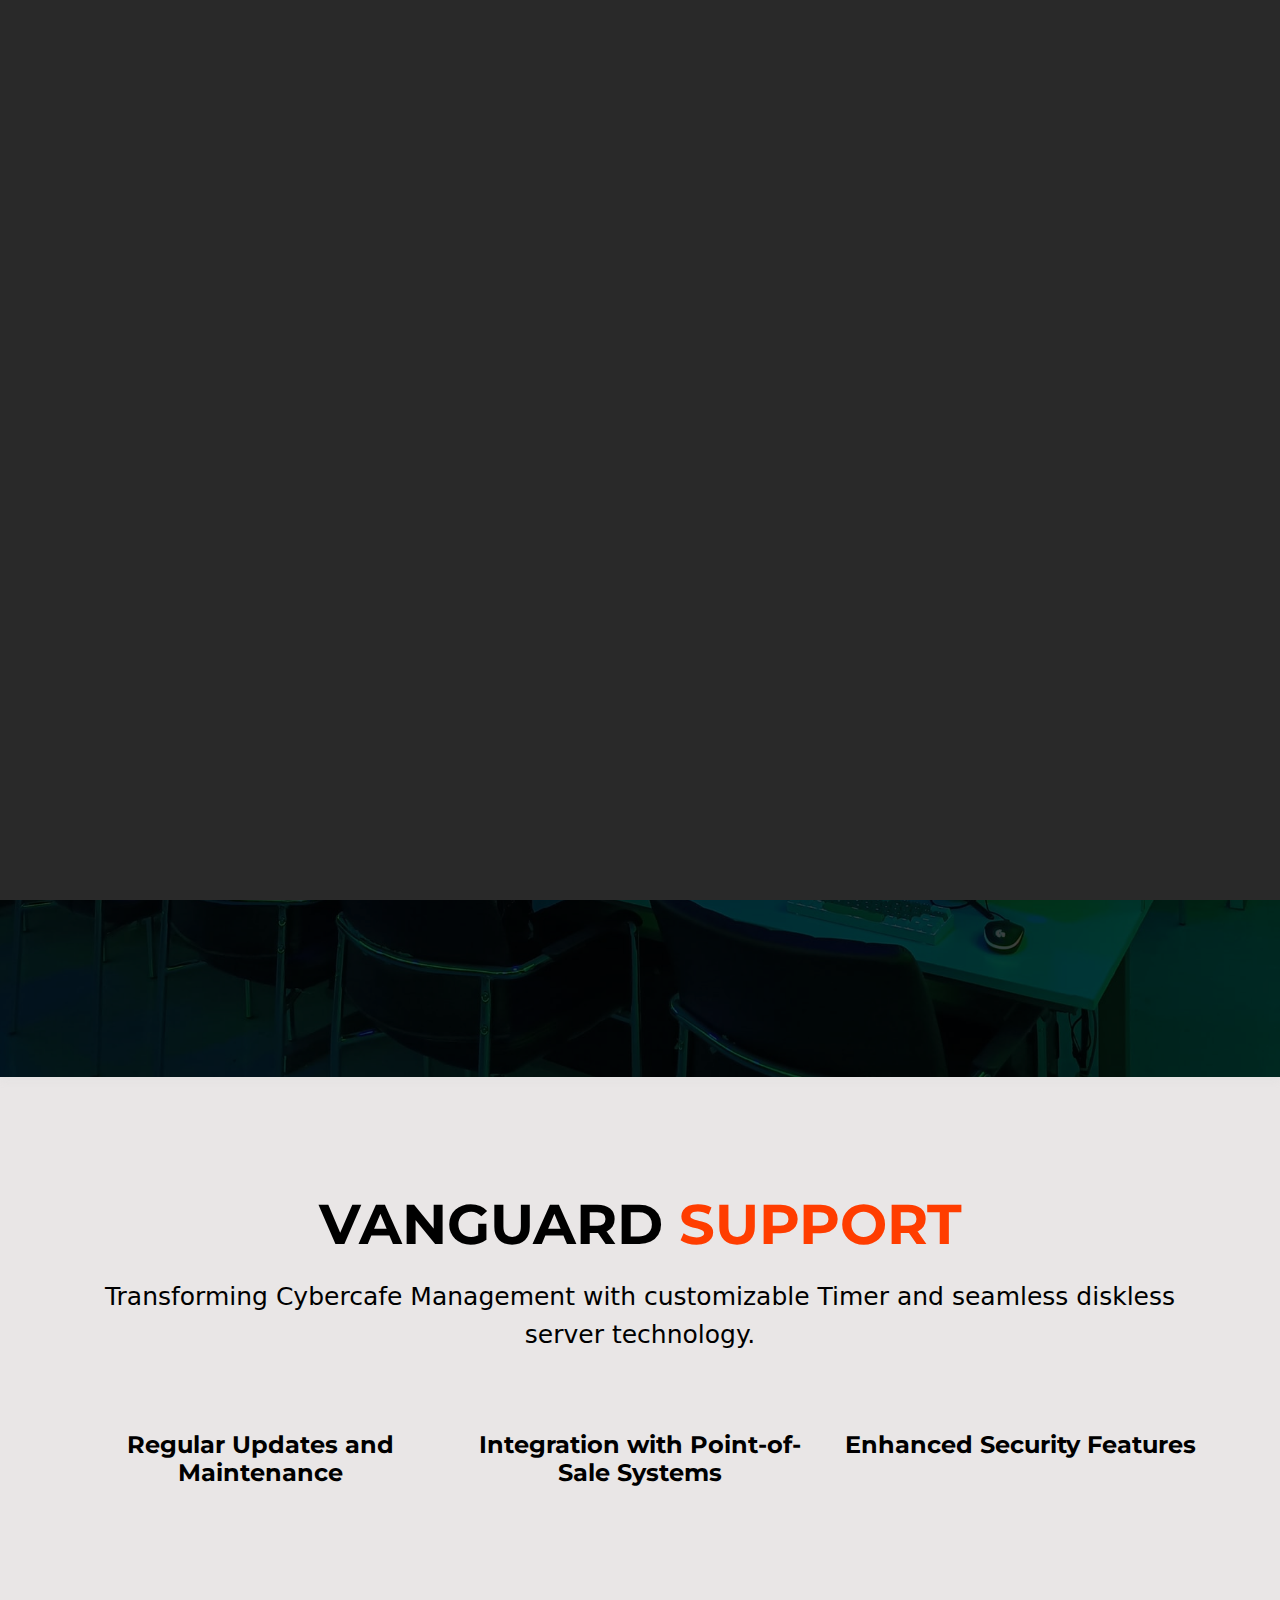
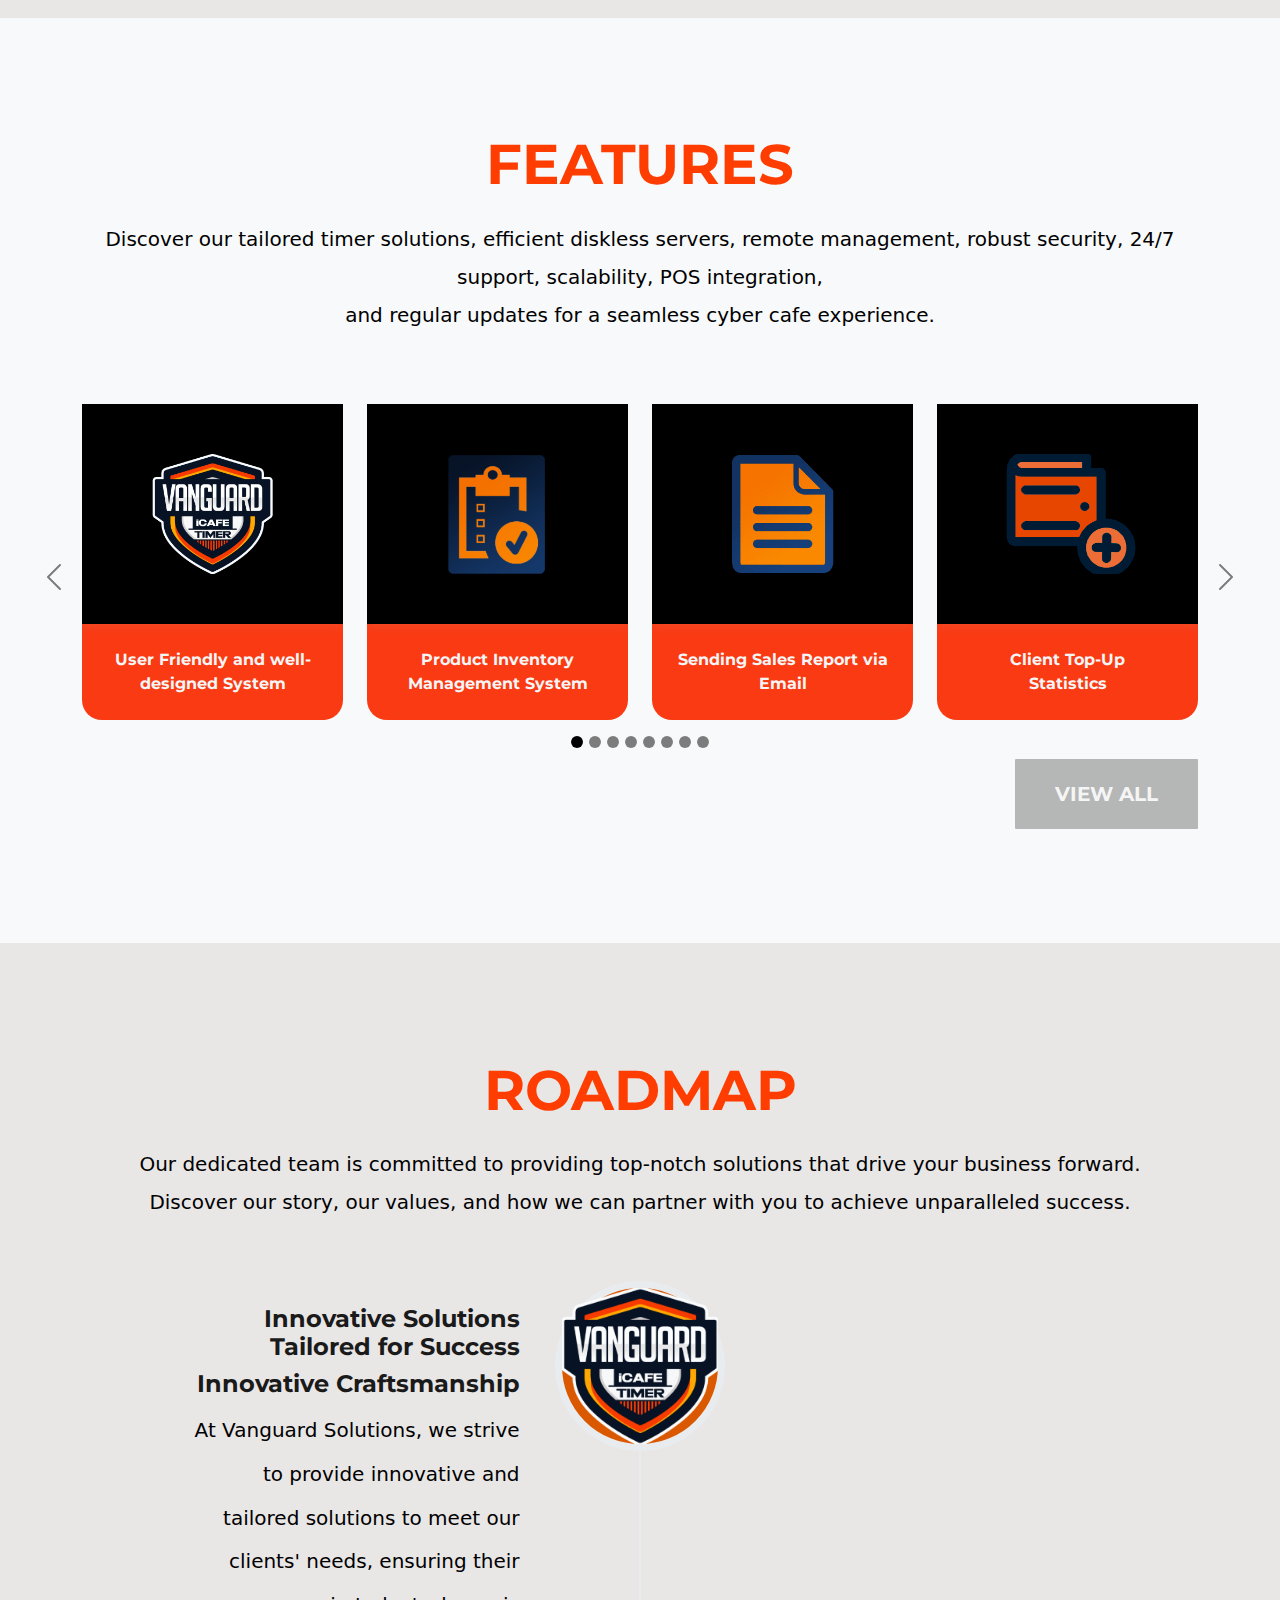
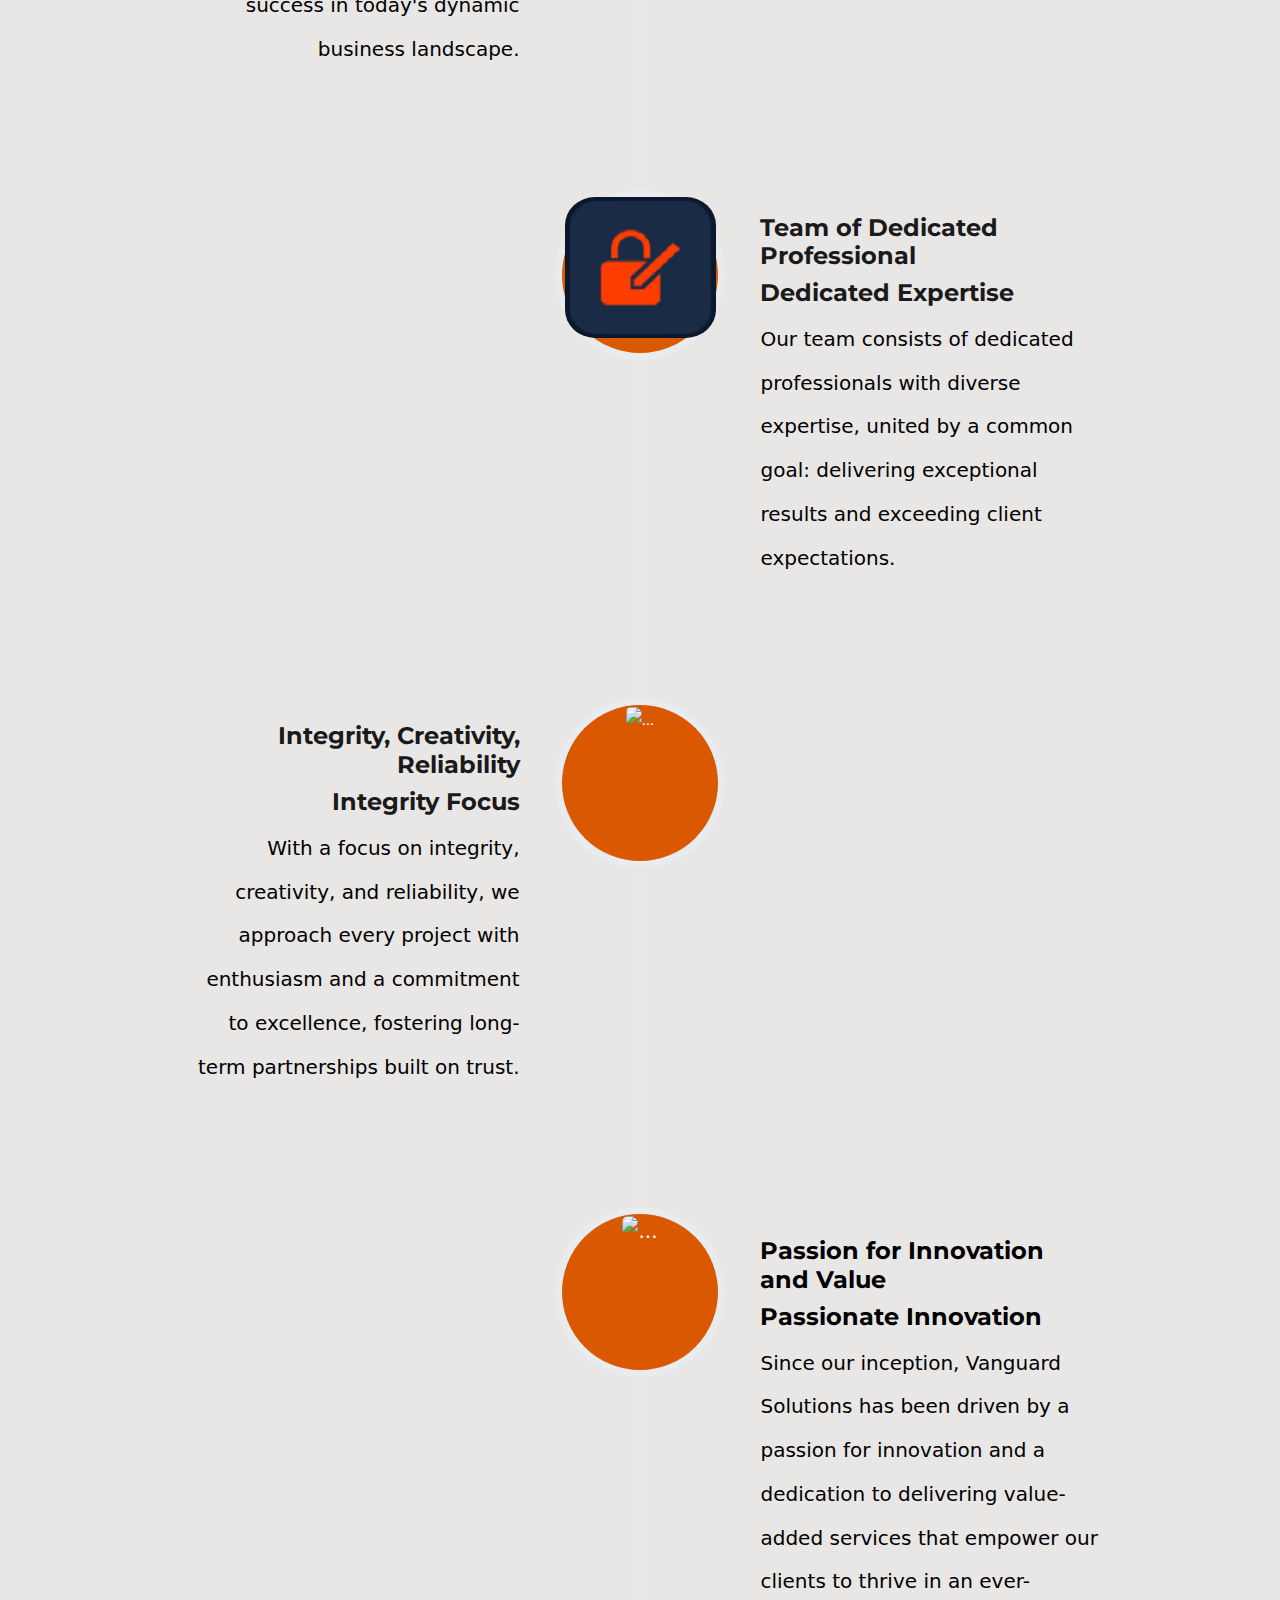
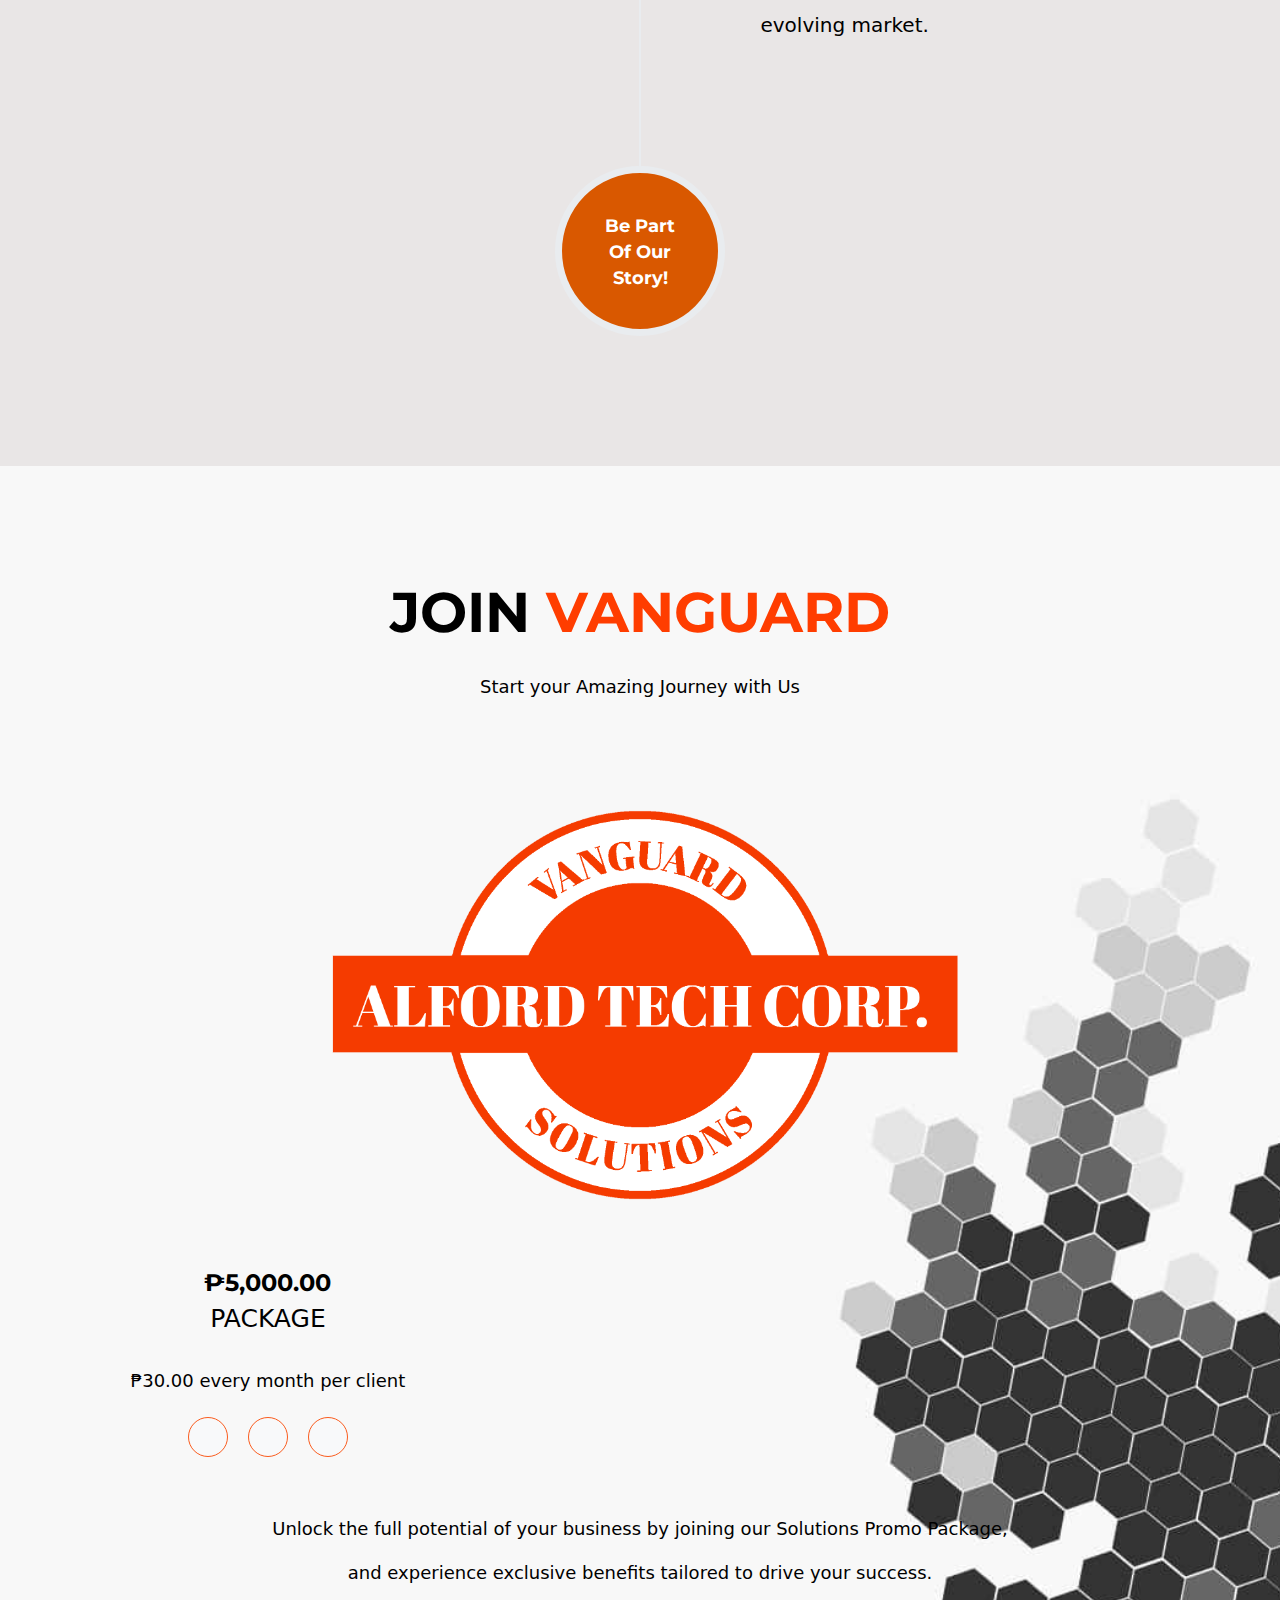
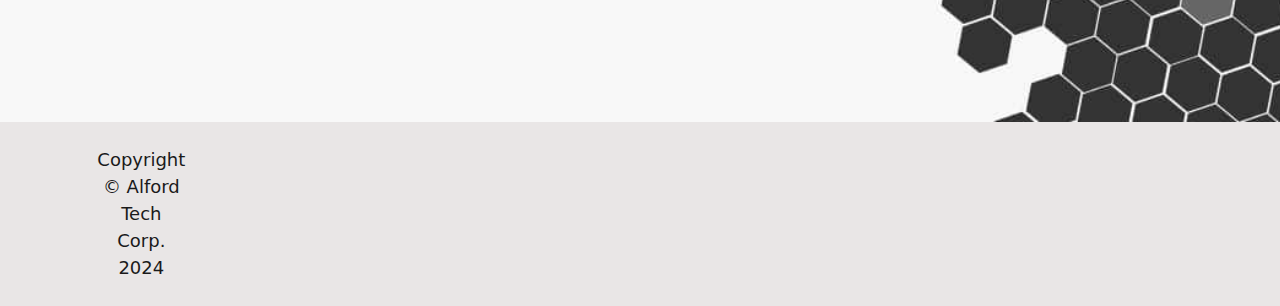
==== commit 84868964: "Update index.html" ====
--- a/index.html
+++ b/index.html
@@ -618,7 +618,7 @@
                         </div>
                     </li>
                     <li>
-                        <div class="timeline-image"><img class="rounded-circle img-fluid" src="assets/img/about/1.png" alt="..." data-aos="fade-up"></div>
+                        <div class="timeline-image"><img class="rounded-circle img-fluid" src="assets/img/about/3.png" alt="..." data-aos="fade-up"></div>
                         <div class="timeline-panel">
                             <div class="timeline-heading" data-aos="slide-left">
                                 <br>
@@ -629,7 +629,7 @@
                         </div>
                     </li>
                     <li class="timeline-inverted">
-                        <div class="timeline-image"><img class="rounded-circle img-fluid" src="assets/img/about/1.png" alt="..." data-aos="fade-up"></div>
+                        <div class="timeline-image"><img class="rounded-circle img-fluid" src="assets/img/about/3.png" alt="..." data-aos="fade-up"></div>
                         <div class="timeline-panel">
                             <div class="timeline-heading" data-aos="slide-right">
                                 <br>
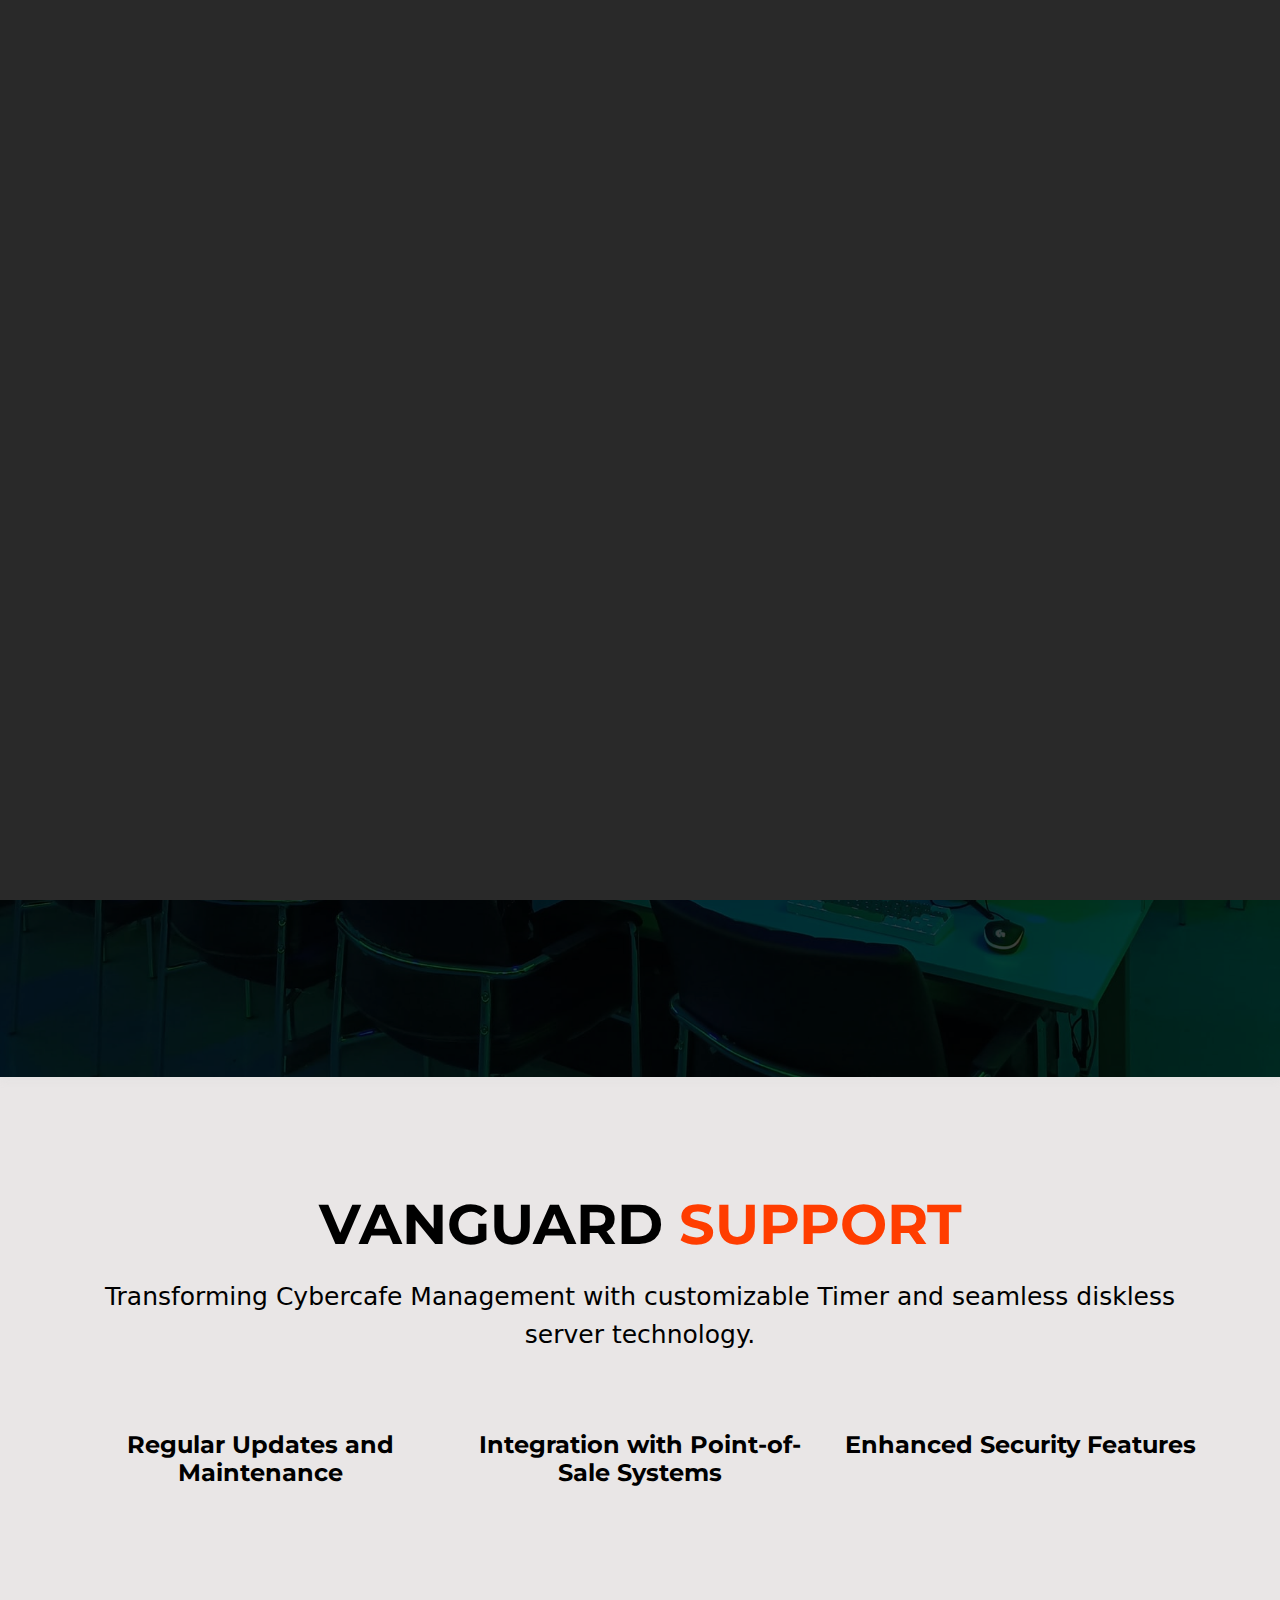
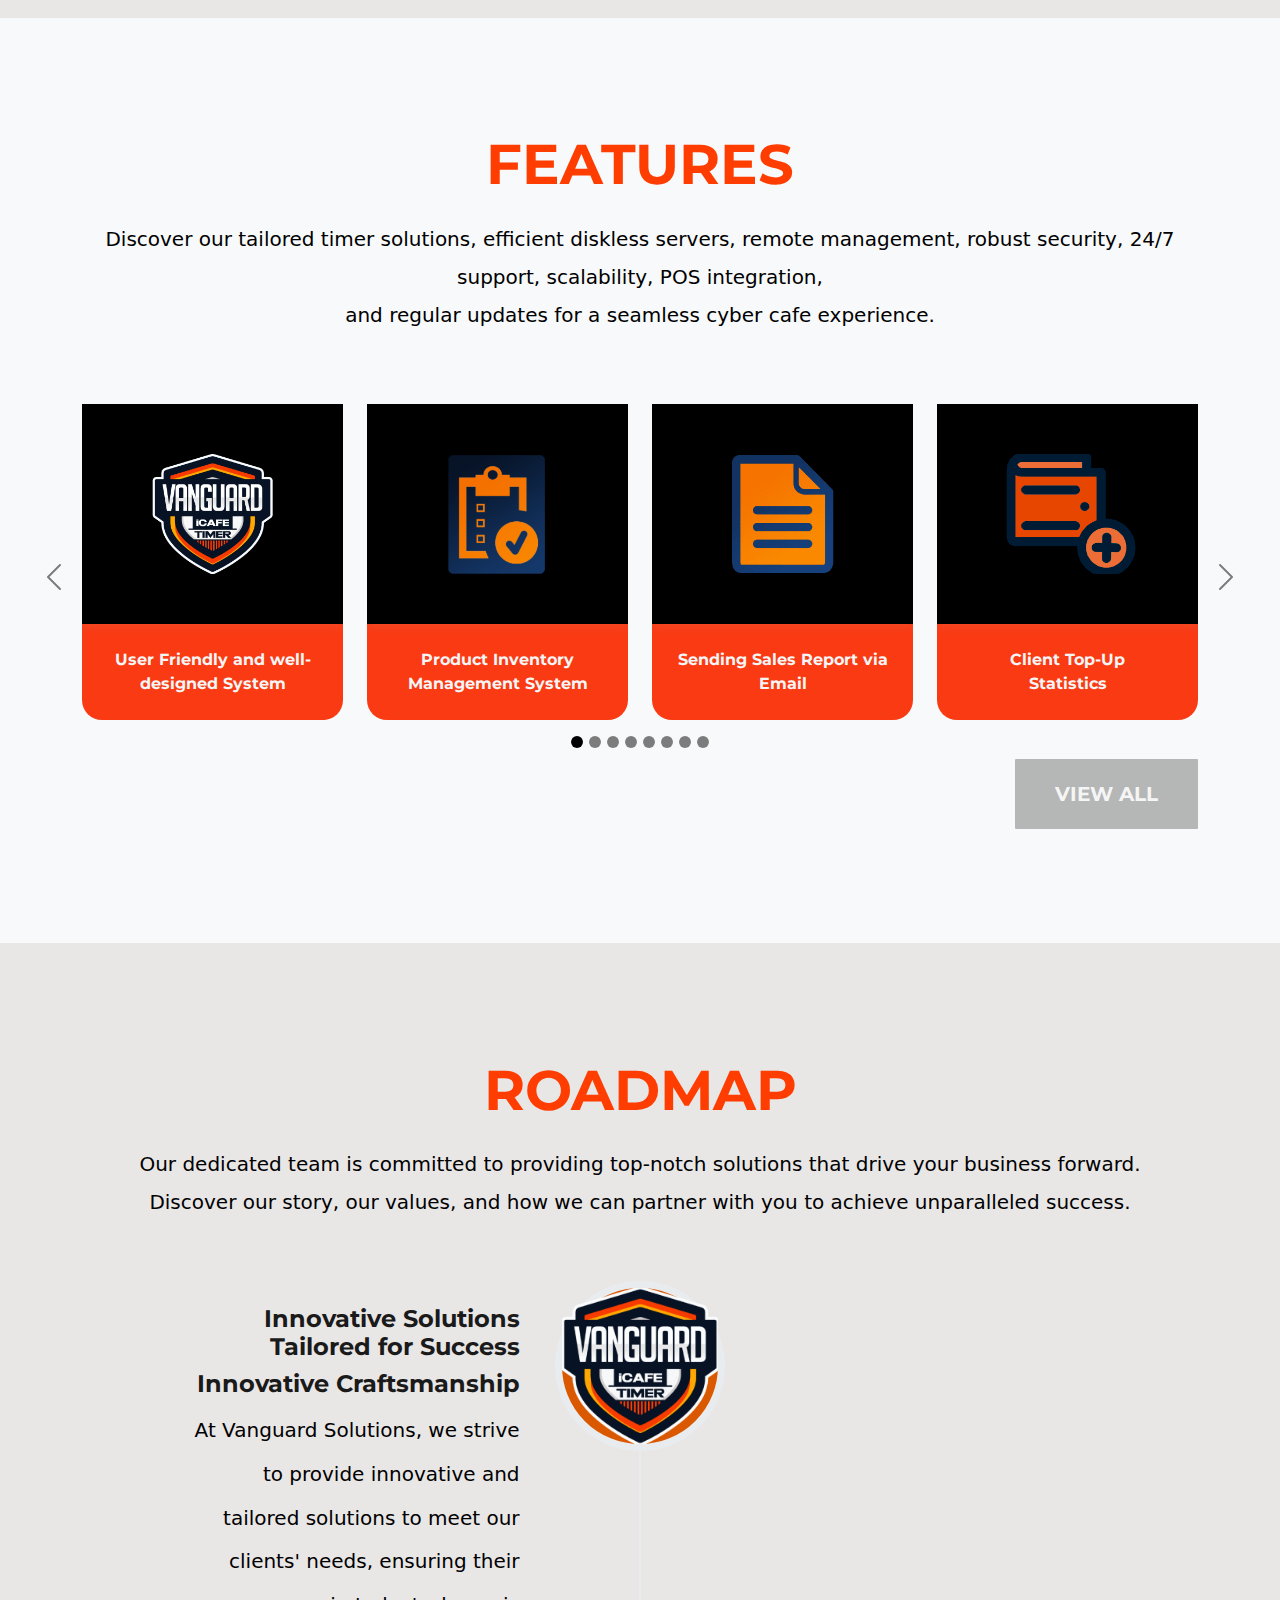
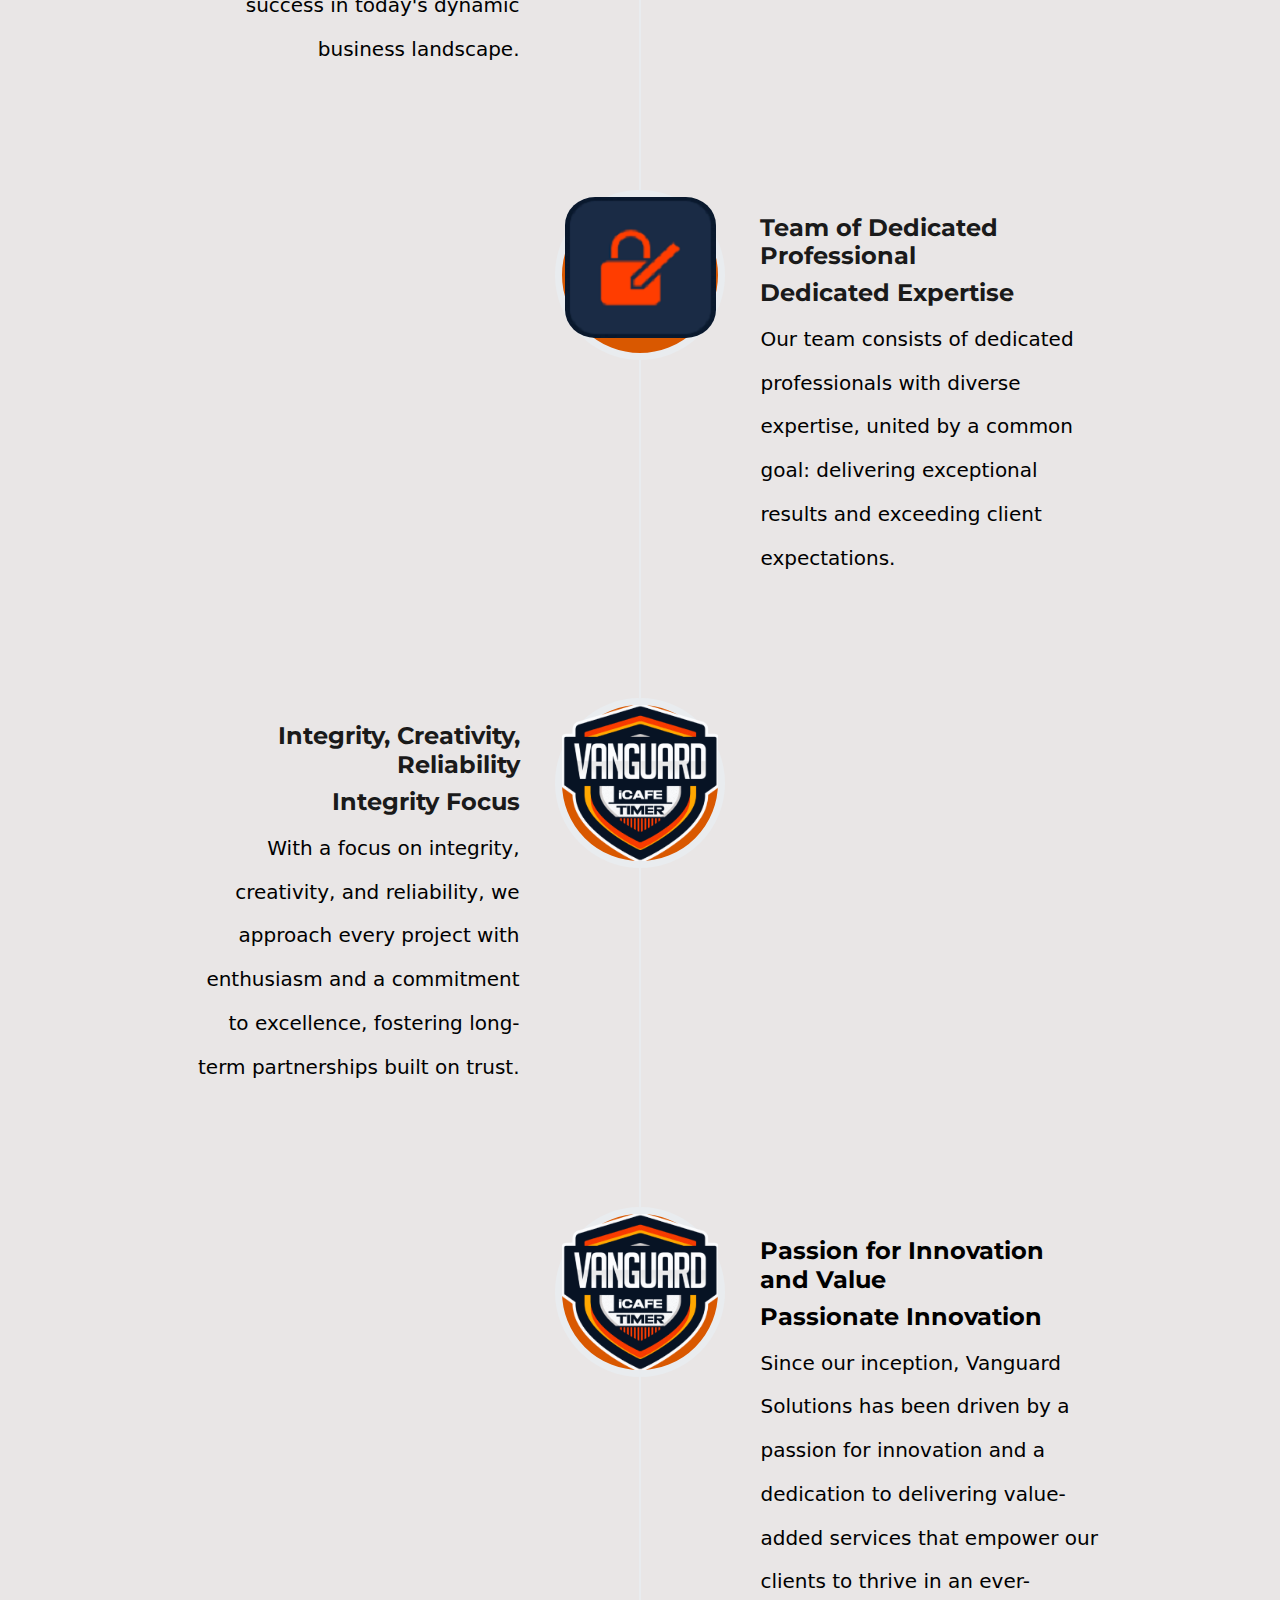
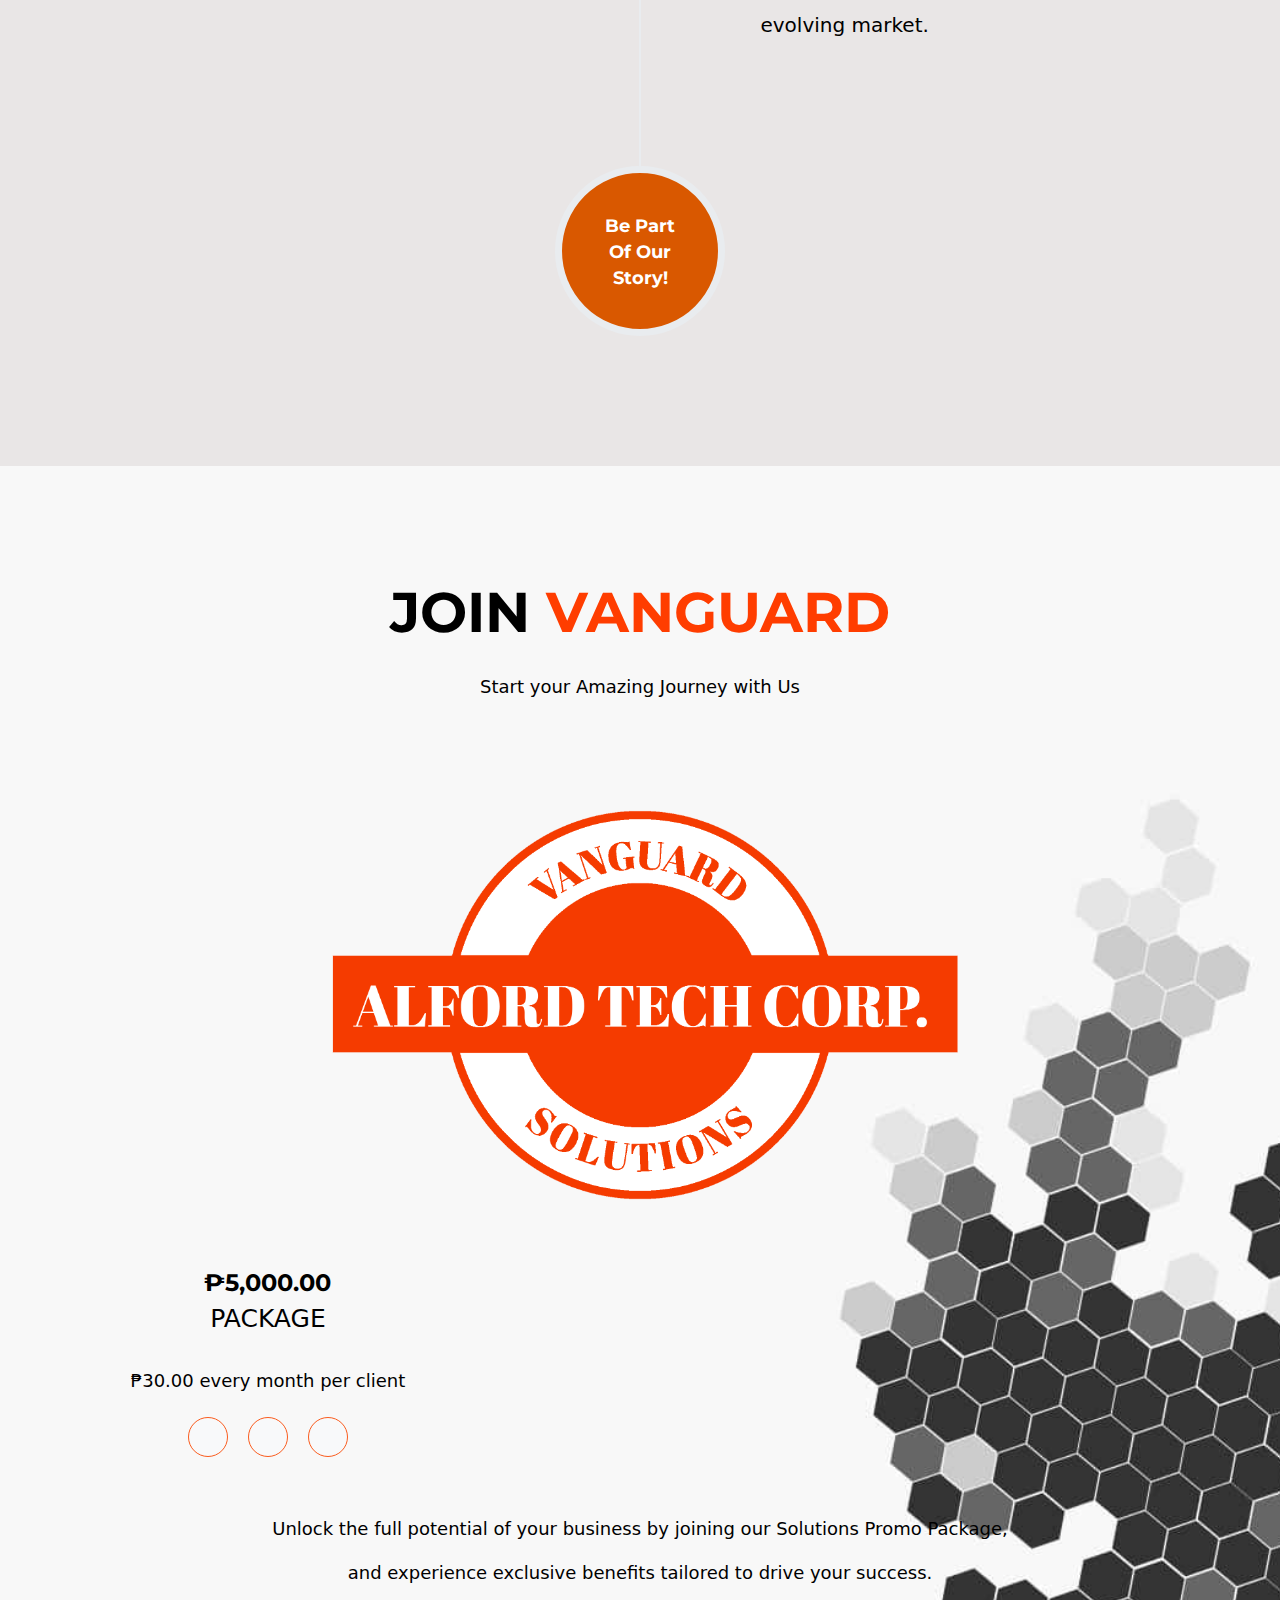
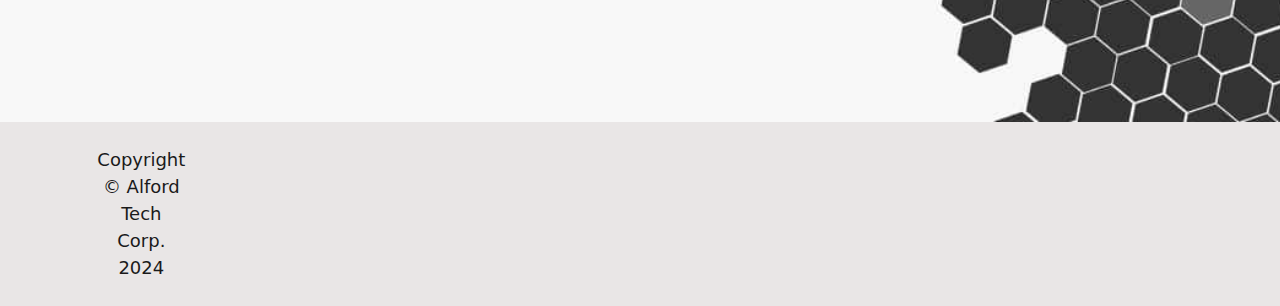
==== commit 794383c3: "Update index.html" ====
--- a/index.html
+++ b/index.html
@@ -618,7 +618,7 @@
                         </div>
                     </li>
                     <li>
-                        <div class="timeline-image"><img class="rounded-circle img-fluid" src="assets/img/about/3.png" alt="..." data-aos="fade-up"></div>
+                        <div class="timeline-image"><img class="rounded-circle img-fluid" src="assets/img/about/1.png" alt="..." data-aos="fade-up"></div>
                         <div class="timeline-panel">
                             <div class="timeline-heading" data-aos="slide-left">
                                 <br>
@@ -629,7 +629,7 @@
                         </div>
                     </li>
                     <li class="timeline-inverted">
-                        <div class="timeline-image"><img class="rounded-circle img-fluid" src="assets/img/about/3.png" alt="..." data-aos="fade-up"></div>
+                        <div class="timeline-image"><img class="rounded-circle img-fluid" src="assets/img/about/1.png" alt="..." data-aos="fade-up"></div>
                         <div class="timeline-panel">
                             <div class="timeline-heading" data-aos="slide-right">
                                 <br>
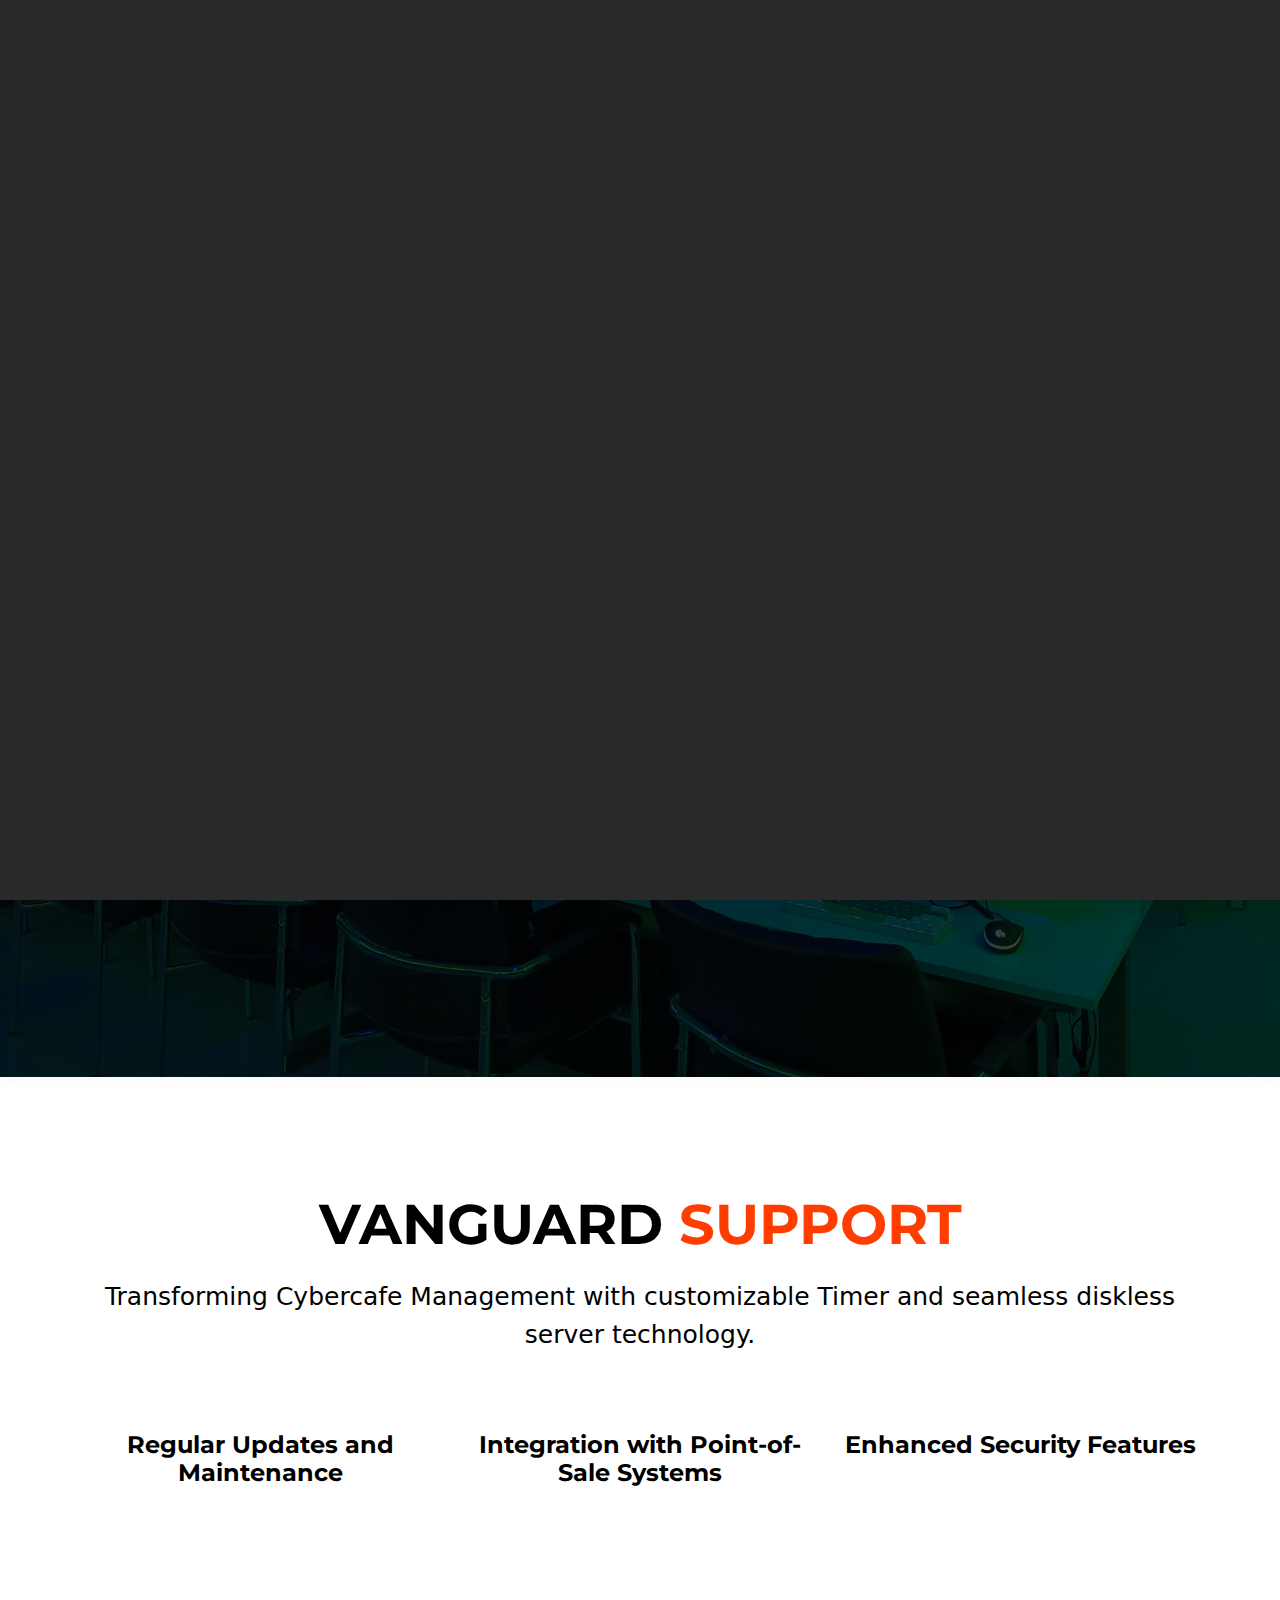
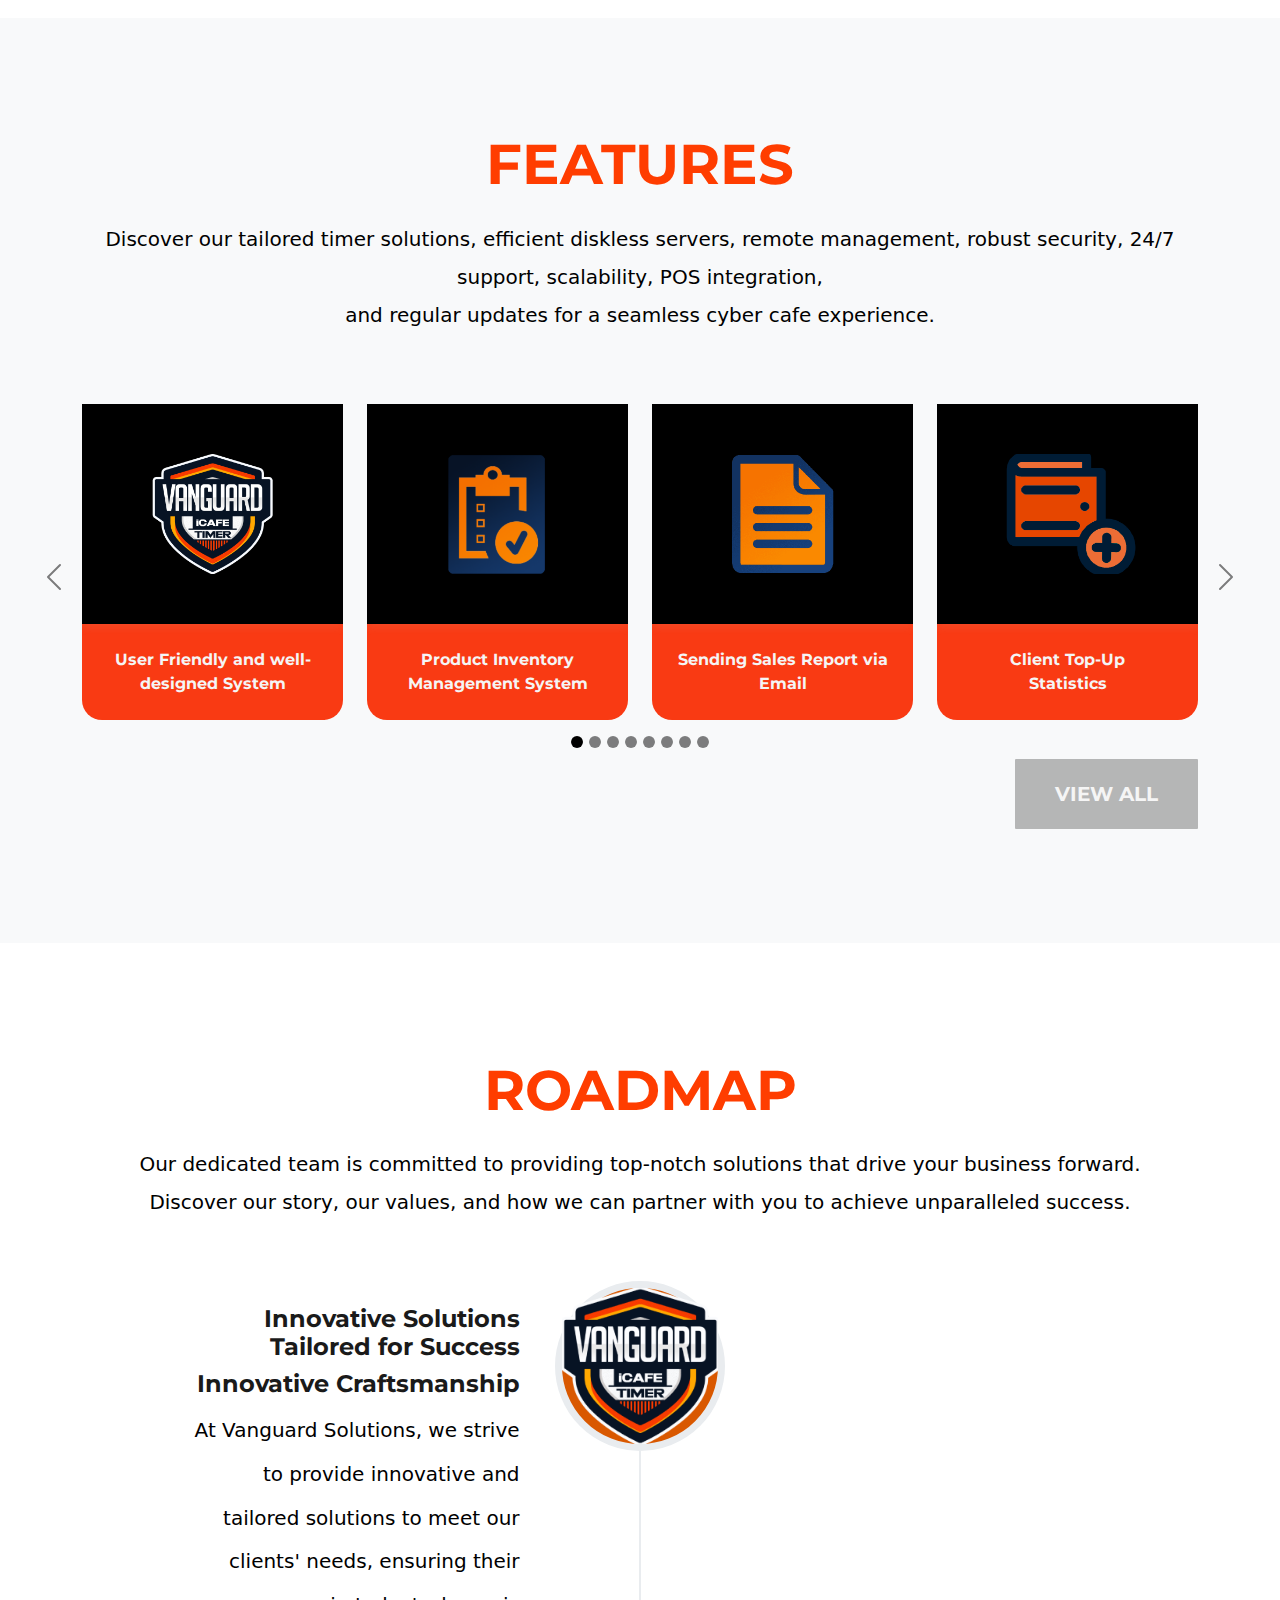
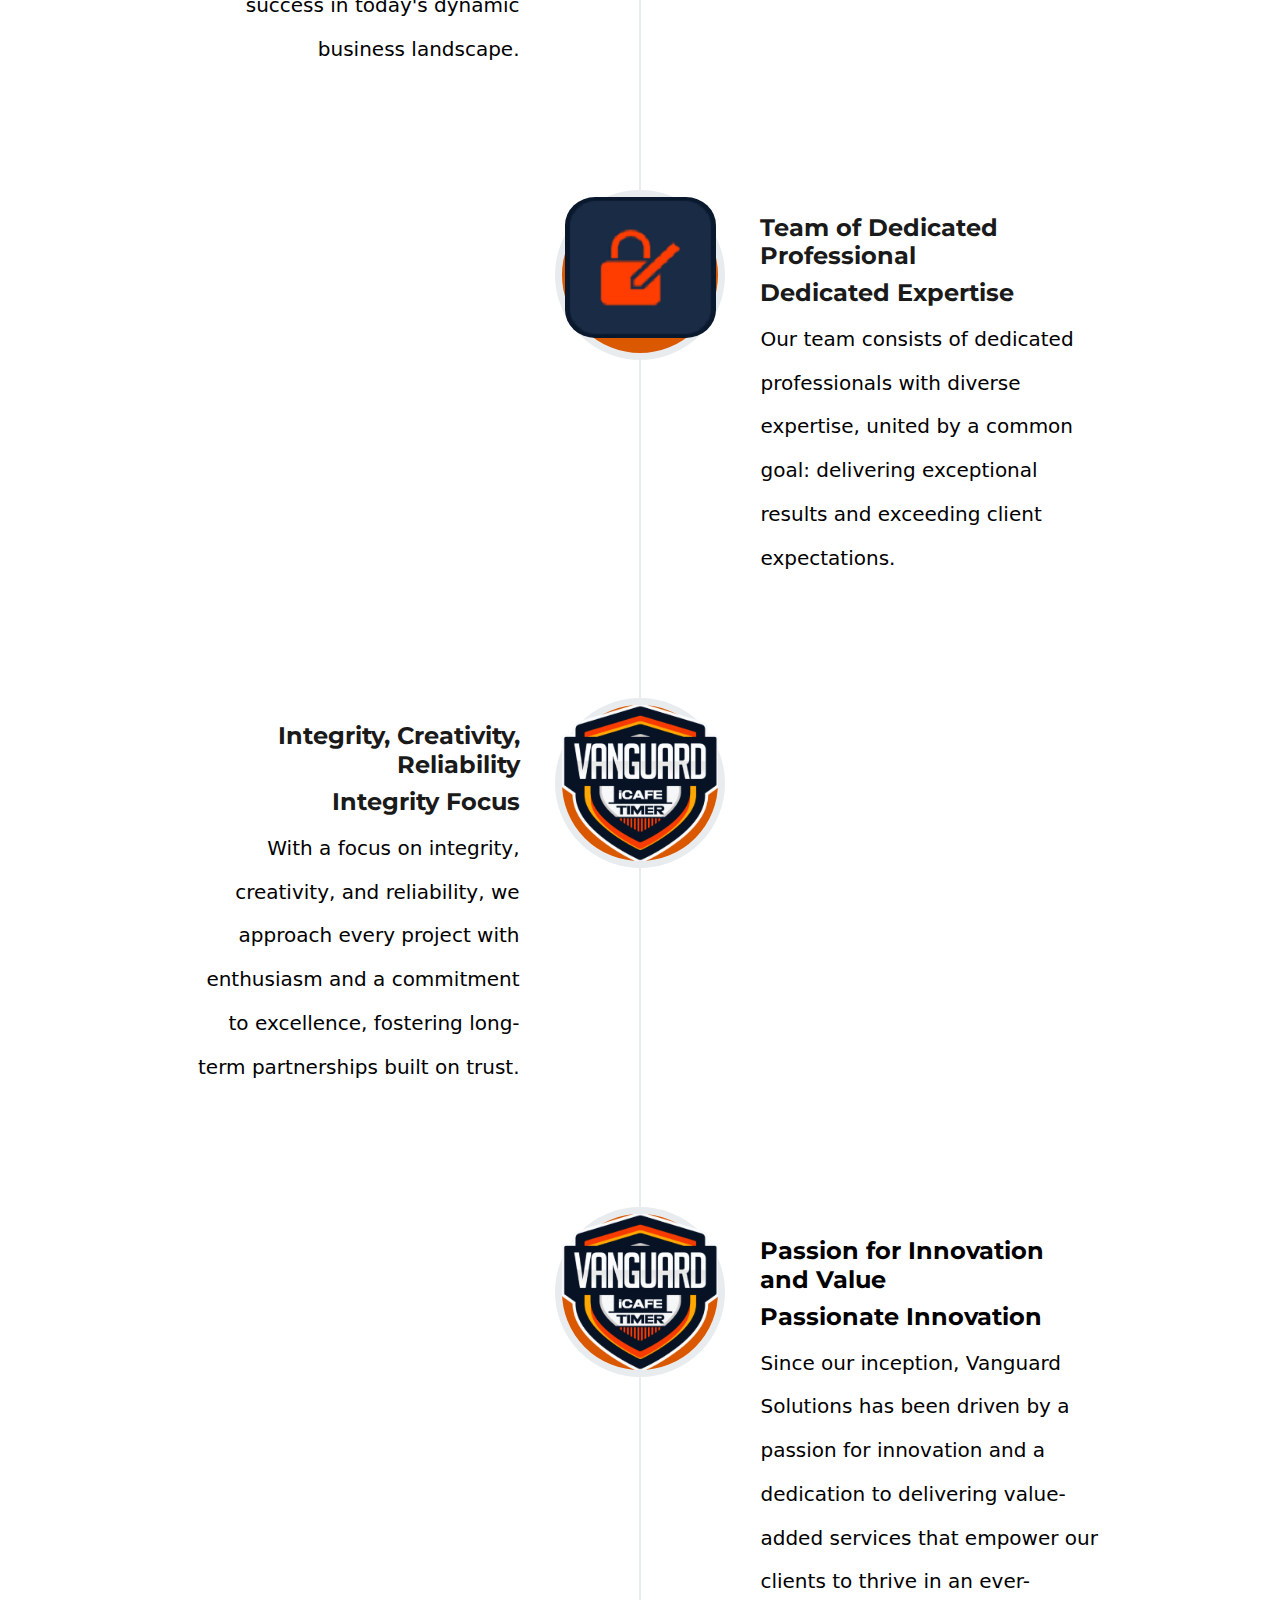
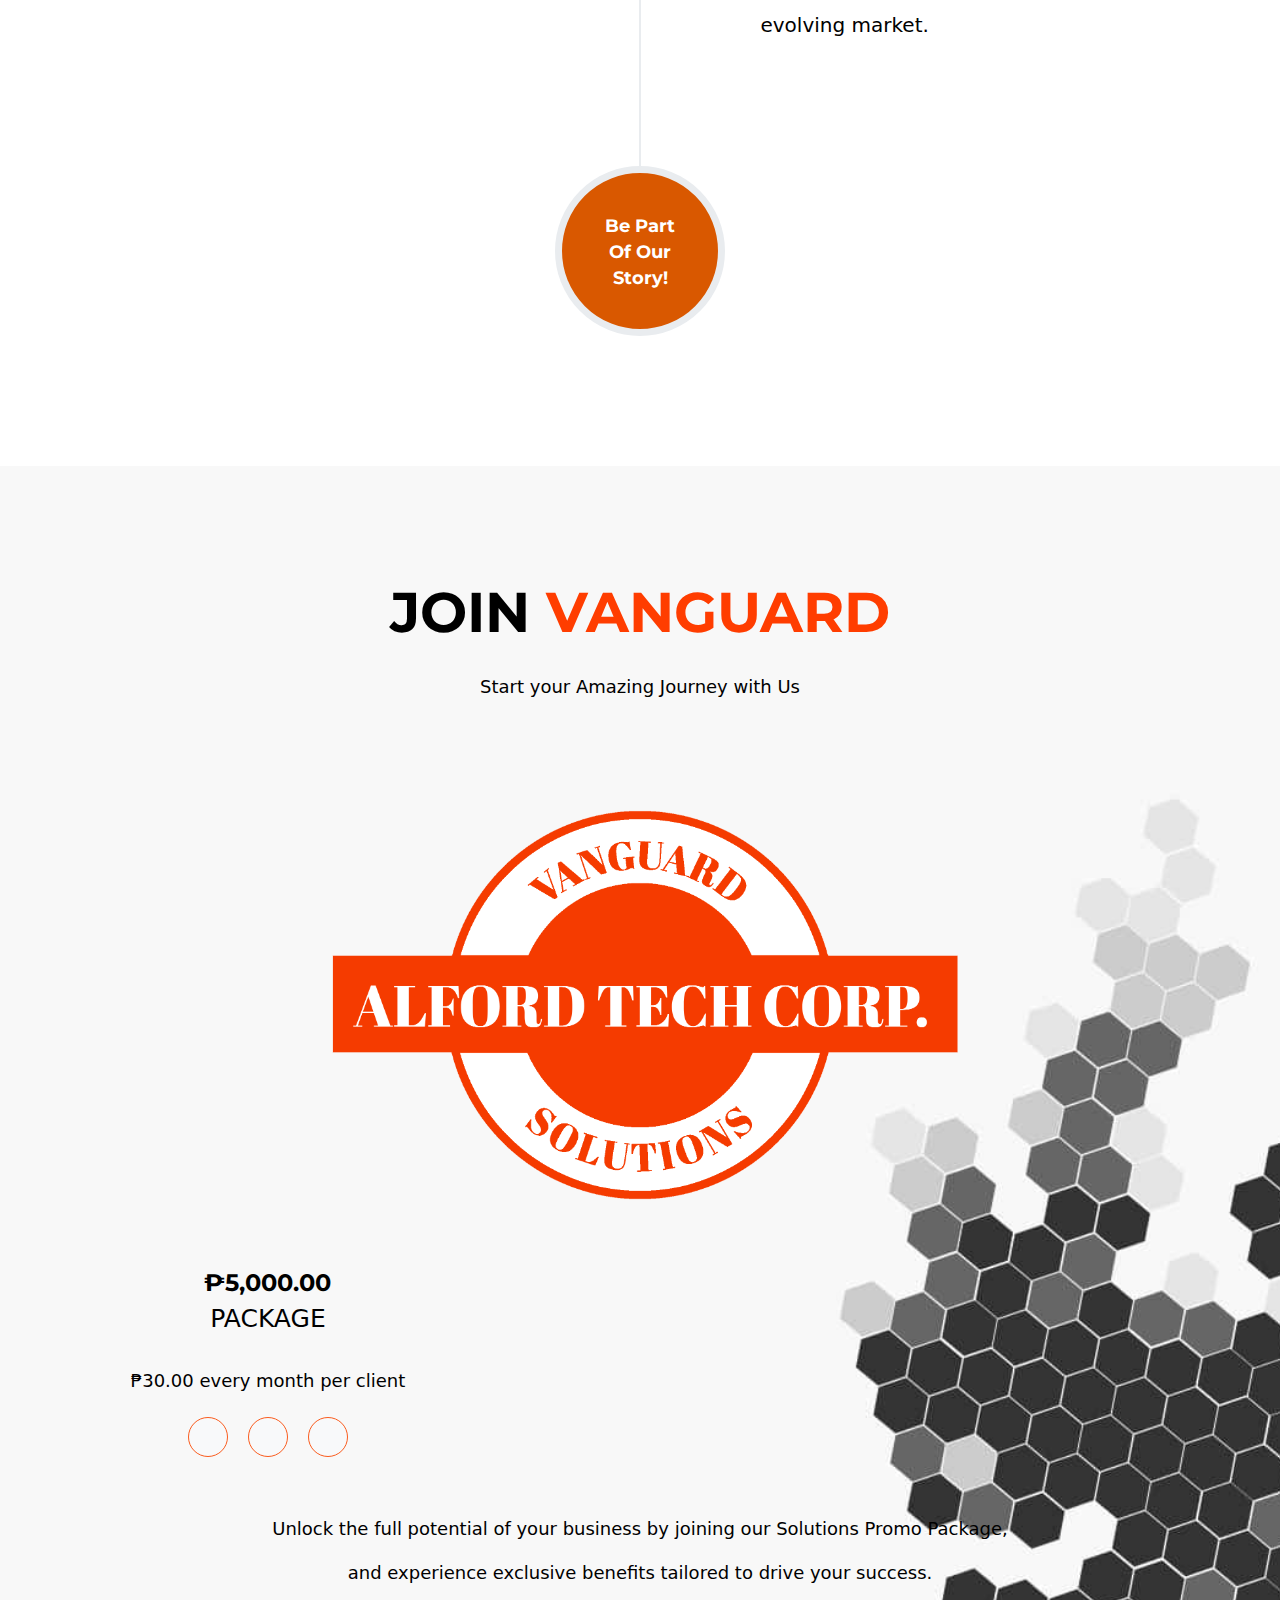
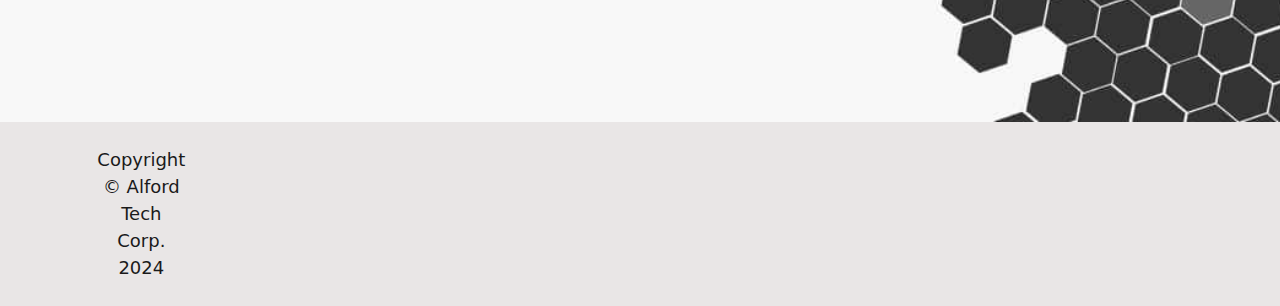
==== commit 0c0fa55d: "Update index.html" ====
--- a/index.html
+++ b/index.html
@@ -99,40 +99,40 @@
         
         <!-- Demo Request Modal -->
         
-        <div class="modal fade" id="demoModal" tabindex="-1" role="dialog" aria-labelledby="demoModalLabel" aria-hidden="true">
-            <div class="modal-dialog modal-dialog-centered" role="document">
-                <div class="modal-content">
-                    <div class="modal-header">
-                        <h5 class="modal-title mx-auto" id="demoModalLabel">Request a Demo</h5>
-                        <button type="button" class="btn-close" data-bs-dismiss="modal" aria-label="Close"></button>
-                    </div>
-                    <div class="modal-body">
-                        <!-- Demo request form -->
-                        <form action="https://formsubmit.co/joda.larita@gmail.com" method="POST">
-                            <!-- Add a hidden input for a redirect URL if desired -->
-                            <input type="hidden" name="_next" value="https://l4r1ta.github.io/alford.com/thankyou.html">
-                            
-                            <!-- Add a hidden input for form submission protection -->
-                            <input type="hidden" name="_captcha" value="false">
-                            <!-- Add your form fields -->
-                            <div class="mb-3">
-                                <input type="text" class="form-control custom-input" name="Name" id="demoName" placeholder="Your Name" required>
-                            </div>
-                            <div class="mb-3">
-                                <input type="email" class="form-control custom-input" name="Email" id="demoEmail" placeholder="Your Email" required>
-                            </div>
-                            <div class="mb-3">
-                                <input type="tel" class="form-control custom-input" name="Phone" id="demoPhone" placeholder="Your Phone Number" required>
-                            </div>
-                            <div class="mb-3">
-                                <textarea class="form-control custom-input" name="Message" id="demoMessage" rows="3" placeholder="Message Here" required></textarea>
-                            </div>
-                            <button type="submit" class="btn btn-secondary w-100">Request A Demo</button>
-                        </form>
-                    </div>
-                </div>
-            </div>
-        </div>
+      <div class="modal fade" id="demoModal" tabindex="-1" role="dialog" aria-labelledby="demoModalLabel" aria-hidden="true">
+        <div class="modal-dialog modal-dialog-centered" role="document">
+            <div class="modal-content">
+                <div class="modal-header">
+                    <h5 class="modal-title mx-auto" id="demoModalLabel">Request a Demo</h5>
+                    <button type="button" class="btn-close" data-bs-dismiss="modal" aria-label="Close"></button>
+                </div>
+                <div class="modal-body">
+                    <!-- Demo request form -->
+                    <form id="demoForm" action="https://formsubmit.co/joda.larita@gmail.com" method="POST" autocomplete="off">
+                        <!-- Add a hidden input for a redirect URL if desired -->
+                        <input type="hidden" name="_next" value="https://l4r1ta.github.io/alford.com/thankyou.html">
+                        <!-- Add a hidden input for form submission protection -->
+                        <input type="hidden" name="_captcha" value="true">
+                        <!-- Add your form fields -->
+                        <div class="mb-3">
+                            <input type="text" class="form-control custom-input" name="Name" id="demoName" placeholder="Your Name" required autocomplete="off">
+                        </div>
+                        <div class="mb-3">
+                            <input type="email" class="form-control custom-input" name="Email" id="demoEmail" placeholder="Your Email" required autocomplete="off">
+                        </div>
+                        <div class="mb-3">
+                            <input type="tel" class="form-control custom-input" name="Phone" id="demoPhone" placeholder="Your Phone Number" required autocomplete="off">
+                        </div>
+                        <div class="mb-3">
+                            <textarea class="form-control custom-input" name="Message" id="demoMessage" rows="3" placeholder="Message Here" required autocomplete="off"></textarea>
+                        </div>
+                        <button type="submit" id="submitButton" class="btn btn-secondary w-100">Request A Demo</button>
+                    </form>
+                </div>
+            </div>
+        </div>
+    </div>
+
         <!-- Services-->
         <section class="page-section" id="services">
             <div class="container" data-aos="fade-down">
@@ -182,7 +182,7 @@
       </h3>
     </div>
 
-    <div id="carouselExampleIndicators" class="carousel slide" data-bs-ride="carousel" data-aos="fade-up">
+    <div id="carouselExampleIndicators" class="carousel slide" data-bs-ride="carousel" data-aos="flip-right">
       <div class="carousel-indicators">
         <button type="button" data-bs-target="#carouselExampleIndicators" data-bs-slide-to="0" class="active" aria-current="true" aria-label="Slide 1"></button>
         <button type="button" data-bs-target="#carouselExampleIndicators" data-bs-slide-to="1" aria-label="Slide 2"></button>
@@ -639,7 +639,7 @@
                             <div class="timeline-body"><p class="text-muted" data-aos="fade-up"><a> Since our inception, Vanguard Solutions has been driven by a passion for innovation and a dedication to delivering value-added services that empower our clients to thrive in an ever-evolving market.</a></p></div>
                         </div>
                     </li>
-                    <li class="timeline-inverted">
+                    <li class="timeline-inverted" data-aos="flip-left">
                         <div class="timeline-image">
                             <h4>
                                 Be Part
@@ -661,7 +661,7 @@
                     <h3 class="section-subheading text-muted"data-aos="fade-up"><a>Start your Amazing Journey with Us</a></h3>
                 </div>
                 <div class="row">
-                    <div class="team-member">
+                    <div class="team-member" data-aos="flip-down">
                         <img class="mx-auto promo-circle custom-image" src="assets/img/team/alfordtechcorp.png" alt="..." data-aos="fade-down">
                     <div class="col-lg-4 d-flex align-items-center justify-content-center"> <!-- Added d-flex align-items-center justify-content-center -->
                         <div class="text-center"data-aos="fade-down"> <!-- Added class text-center here -->
@@ -1779,7 +1779,7 @@
                     <textarea class="form-input" id="userMessage" name="message" placeholder="Your Message *" required autocomplete="off"></textarea>
                 </div>
                 <!-- Add hidden field for redirecting to a thank you page after form submission -->
-                <input type="hidden" name="_next" value="thankyou.html">
+                 <input type="hidden" name="_next" value="https://l4r1ta.github.io/alford.com/thankyou.html">
                 <input type="hidden" name="_template" value="box">
                 <!-- Add hidden field to prevent spam -->
                 <input type="hidden" name="_captcha" value="true">
